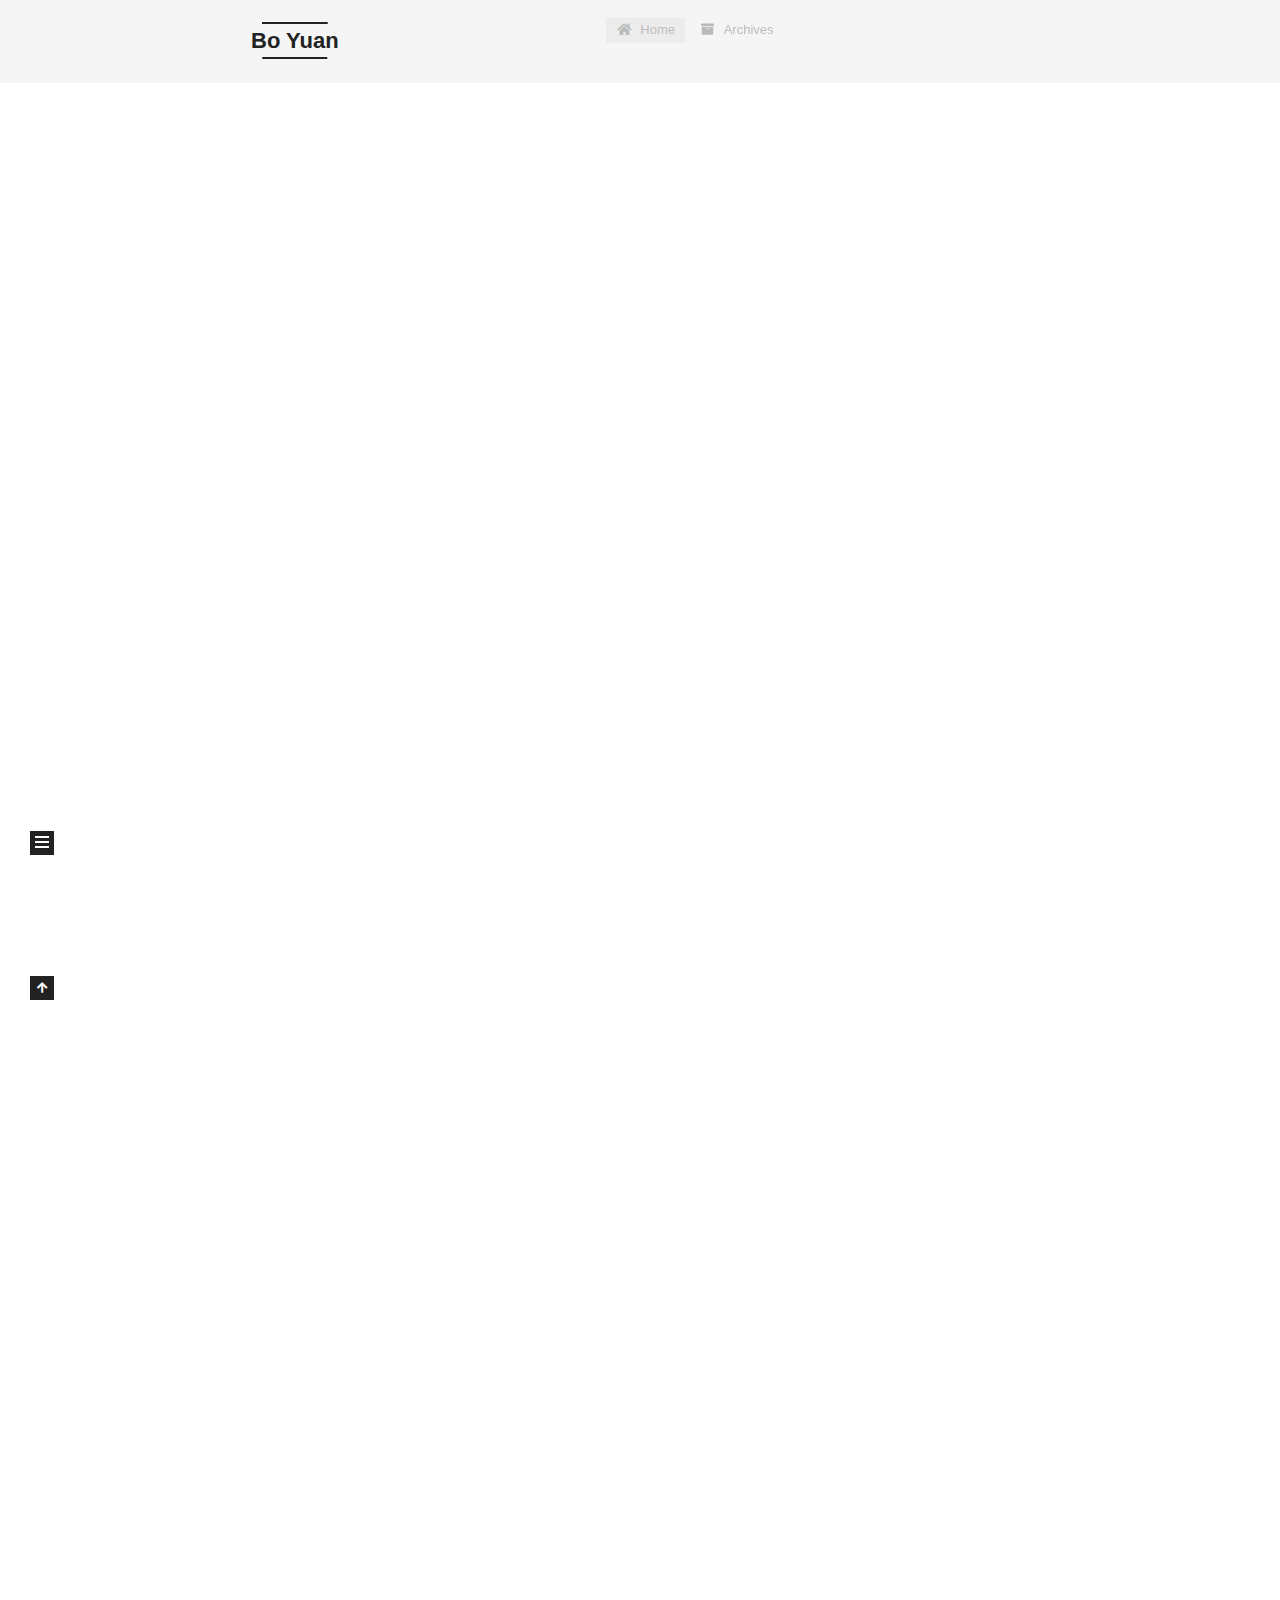
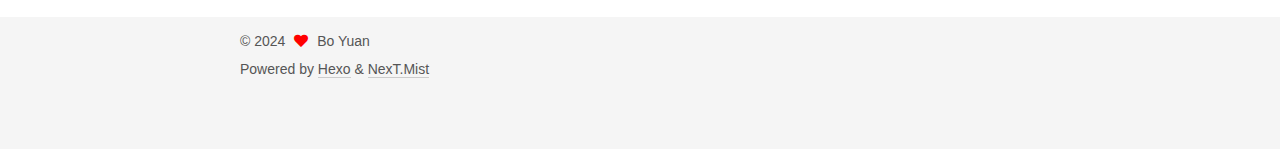
==== index.html @ 0a157ae9 "Site updated: 2024-12-12 14:33:12" ====
<!DOCTYPE html>
<html lang="en">
<head>
  <meta charset="UTF-8">
<meta name="viewport" content="width=device-width, initial-scale=1, maximum-scale=2">
<meta name="theme-color" content="#222">
<meta name="generator" content="Hexo 5.4.2">
  <link rel="apple-touch-icon" sizes="180x180" href="/images/apple-touch-icon-next.png">
  <link rel="icon" type="image/png" sizes="32x32" href="/images/favicon-32x32-next.png">
  <link rel="icon" type="image/png" sizes="16x16" href="/images/favicon-16x16-next.png">
  <link rel="mask-icon" href="/images/logo.svg" color="#222">

<link rel="stylesheet" href="/css/main.css">


<link rel="stylesheet" href="/lib/font-awesome/css/all.min.css">

<script id="hexo-configurations">
    var NexT = window.NexT || {};
    var CONFIG = {"hostname":"ybio.github.io","root":"/","scheme":"Mist","version":"7.8.0","exturl":false,"sidebar":{"position":"left","display":"post","padding":18,"offset":12,"onmobile":false},"copycode":{"enable":false,"show_result":false,"style":null},"back2top":{"enable":true,"sidebar":false,"scrollpercent":false},"bookmark":{"enable":false,"color":"#222","save":"auto"},"fancybox":false,"mediumzoom":false,"lazyload":false,"pangu":false,"comments":{"style":"tabs","active":null,"storage":true,"lazyload":false,"nav":null},"algolia":{"hits":{"per_page":10},"labels":{"input_placeholder":"Search for Posts","hits_empty":"We didn't find any results for the search: ${query}","hits_stats":"${hits} results found in ${time} ms"}},"localsearch":{"enable":false,"trigger":"auto","top_n_per_article":1,"unescape":false,"preload":false},"motion":{"enable":true,"async":false,"transition":{"post_block":"fadeIn","post_header":"slideDownIn","post_body":"slideDownIn","coll_header":"slideLeftIn","sidebar":"slideUpIn"}}};
  </script>

  <meta property="og:type" content="website">
<meta property="og:title" content="Bo Yuan">
<meta property="og:url" content="https://ybio.github.io/index.html">
<meta property="og:site_name" content="Bo Yuan">
<meta property="og:locale" content="en_US">
<meta property="article:author" content="Bo Yuan">
<meta name="twitter:card" content="summary">

<link rel="canonical" href="https://ybio.github.io/">


<script id="page-configurations">
  // https://hexo.io/docs/variables.html
  CONFIG.page = {
    sidebar: "",
    isHome : true,
    isPost : false,
    lang   : 'en'
  };
</script>

  <title>Bo Yuan</title>
  






  <noscript>
  <style>
  .use-motion .brand,
  .use-motion .menu-item,
  .sidebar-inner,
  .use-motion .post-block,
  .use-motion .pagination,
  .use-motion .comments,
  .use-motion .post-header,
  .use-motion .post-body,
  .use-motion .collection-header { opacity: initial; }

  .use-motion .site-title,
  .use-motion .site-subtitle {
    opacity: initial;
    top: initial;
  }

  .use-motion .logo-line-before i { left: initial; }
  .use-motion .logo-line-after i { right: initial; }
  </style>
</noscript>

</head>

<body itemscope itemtype="http://schema.org/WebPage">
  <div class="container use-motion">
    <div class="headband"></div>

    <header class="header" itemscope itemtype="http://schema.org/WPHeader">
      <div class="header-inner"><div class="site-brand-container">
  <div class="site-nav-toggle">
    <div class="toggle" aria-label="Toggle navigation bar">
      <span class="toggle-line toggle-line-first"></span>
      <span class="toggle-line toggle-line-middle"></span>
      <span class="toggle-line toggle-line-last"></span>
    </div>
  </div>

  <div class="site-meta">

    <a href="/" class="brand" rel="start">
      <span class="logo-line-before"><i></i></span>
      <h1 class="site-title">Bo Yuan</h1>
      <span class="logo-line-after"><i></i></span>
    </a>
  </div>

  <div class="site-nav-right">
    <div class="toggle popup-trigger">
    </div>
  </div>
</div>




<nav class="site-nav">
  <ul id="menu" class="main-menu menu">
        <li class="menu-item menu-item-home">

    <a href="/" rel="section"><i class="fa fa-home fa-fw"></i>Home</a>

  </li>
        <li class="menu-item menu-item-archives">

    <a href="/archives/" rel="section"><i class="fa fa-archive fa-fw"></i>Archives</a>

  </li>
  </ul>
</nav>




</div>
    </header>

    
  <div class="back-to-top">
    <i class="fa fa-arrow-up"></i>
    <span>0%</span>
  </div>


    <main class="main">
      <div class="main-inner">
        <div class="content-wrap">
          

          <div class="content index posts-expand">
            
      
  
  
  <article itemscope itemtype="http://schema.org/Article" class="post-block" lang="en">
    <link itemprop="mainEntityOfPage" href="https://ybio.github.io/2023/12/12/Biography/">

    <span hidden itemprop="author" itemscope itemtype="http://schema.org/Person">
      <meta itemprop="image" content="/images/avatar.gif">
      <meta itemprop="name" content="Bo Yuan">
      <meta itemprop="description" content="">
    </span>

    <span hidden itemprop="publisher" itemscope itemtype="http://schema.org/Organization">
      <meta itemprop="name" content="Bo Yuan">
    </span>
      <header class="post-header">
        <h2 class="post-title" itemprop="name headline">
          
            <a href="/2023/12/12/Biography/" class="post-title-link" itemprop="url">About me</a>
        </h2>

        <div class="post-meta">
            <span class="post-meta-item">
              <span class="post-meta-item-icon">
                <i class="far fa-calendar"></i>
              </span>
              <span class="post-meta-item-text">Posted on</span>

              <time title="Created: 2023-12-12 07:40:57" itemprop="dateCreated datePublished" datetime="2023-12-12T07:40:57+08:00">2023-12-12</time>
            </span>
              <span class="post-meta-item">
                <span class="post-meta-item-icon">
                  <i class="far fa-calendar-check"></i>
                </span>
                <span class="post-meta-item-text">Edited on</span>
                <time title="Modified: 2024-12-12 14:32:34" itemprop="dateModified" datetime="2024-12-12T14:32:34+08:00">2024-12-12</time>
              </span>

          

        </div>
      </header>

    
    
    
    <div class="post-body" itemprop="articleBody">

      
          <h2 id="Bo-Yuan-苑博"><a href="#Bo-Yuan-苑博" class="headerlink" title="Bo Yuan (苑博)"></a>Bo Yuan (苑博)</h2><!--|<img src="IE5.jpg"  height="100">| Ph.D. Student, Beihang University |
|---------|---------|
-->

<table>
<thead>
<tr>
<th>![](/images/IE5.png =102x)</th>
<th>Ph.D. Student, Beihang University</th>
</tr>
</thead>
</table>
<p>Email: <a href="mailto:&#x79;&#117;&#97;&#110;&#x62;&#111;&#98;&#x75;&#97;&#x61;&#64;&#x62;&#x75;&#x61;&#97;&#x2e;&#x65;&#x64;&#x75;&#x2e;&#99;&#110;">&#x79;&#117;&#97;&#110;&#x62;&#111;&#98;&#x75;&#97;&#x61;&#64;&#x62;&#x75;&#x61;&#97;&#x2e;&#x65;&#x64;&#x75;&#x2e;&#99;&#110;</a> <br>[<a target="_blank" rel="noopener" href="https://scholar.google.com/citations?hl=zh-CN&user=CnOQPFAAAAAJ">Google Scholar</a>]</p>
<hr>
<h2 id="Biography"><a href="#Biography" class="headerlink" title="Biography"></a>Biography</h2><p>Bo Yuan received the B.S. and M.S. degrees from Beihang University in 2019 and 2022, respectively, where he is currently pursuing the Ph.D. degree supervised by <a target="_blank" rel="noopener" href="http://www.sa.buaa.edu.cn/info/1014/4780.htm">Prof. Danpei Zhao</a>. From 2020 to 2021, he was a Research Intern at ByteDance AI-Lab. His research interests include machine learning, computer vision, life-long learning, and their application in remote sensing images. He has authored papers in refereed journals and proceedings, including IEEE Transactions on Pattern Analysis and Machine Intelligence, IEEE Transactions on Image Processing, IEEE Transactions on Geoscience and Remote Sensing, ACM MM, etc. He serves as a Student Member for the China Society of Image and Graphics.</p>
<h2 id="Recent-news"><a href="#Recent-news" class="headerlink" title="Recent news"></a>Recent news</h2><ul>
<li>[2024.10] One paper published in ACMMM 2024.</li>
<li>[2024.08] One paper published in IEEE TPAMI</li>
<li>[2024.05] One paper published in IEEE TPAMI.</li>
<li>[2024.04] Two papers published in IEEE TGRS.</li>
<li>[2023.12] One paper published in IEEE TGRS.</li>
<li>[2023.10] A survey of Continual Semantic Segmentation has been released <a target="_blank" rel="noopener" href="https://github.com/YBIO/SurveyCSS">here</a>!</li>
<li>[2023.05] One paper published in IEEE TPAMI.</li>
<li>[2022.03] One paper published in IEEE TIP.</li>
<li>[2022.01] Excellent Graduate Award (First-class), BUAA</li>
<li>[2021.11] One paper published in IEEE GRSL.</li>
</ul>
<h2 id="Publications"><a href="#Publications" class="headerlink" title="Publications"></a>Publications</h2><h3 id="2024"><a href="#2024" class="headerlink" title="2024"></a>2024</h3><blockquote>
<p><a target="_blank" rel="noopener" href="https://arxiv.org/pdf/2407.14242">Continual Panoptic Perception: Towards Multi-modal Incremental Interpretation of Remote Sensing Images</a> - ACMMM 2024.<br><strong>Bo Yuan</strong>, Danpei Zhao, Zhuoran Liu, Wentao Li, Tian Li</p>
</blockquote>
<blockquote>
<p><a target="_blank" rel="noopener" href="https://ieeexplore.ieee.org/abstract/document/10520832">Learning at a Glance: Towards Interpretable Data-limited Continual Semantic Segmentation via Semantic-Invariance Modelling</a> - IEEE Transactions on Pattern Analysis and Machine Intelligence, 2024.<br><strong>Bo Yuan</strong>, Danpei Zhao,  Zhenwei Shi</p>
</blockquote>
<blockquote>
<p><a target="_blank" rel="noopener" href="https://browse.arxiv.org/abs/2310.14277">A Survey on Continual Semantic Segmentation: Theory, Challenge, Method and Application.</a> - IEEE Transactions on Pattern Analysis and Machine Intelligence, 2024.<br><strong>Bo Yuan</strong>, Danpei Zhao<br><a target="_blank" rel="noopener" href="https://github.com/YBIO/SurveyCSS">[Project Page]</a></p>
</blockquote>
<blockquote>
<p><a target="_blank" rel="noopener" href="https://ieeexplore.ieee.org/abstract/document/10507007">Panoptic Perception: A Novel Task and Fine-grained Dataset for Universal Remote Sensing Image Interpretation</a> - IEEE Transactions on Geoscience and Remote Sensing, 2024<br>Danpei Zhao,  <strong>Bo Yuan</strong>, Ziqiang Chen, Tian Li, Zhuoran Liu, Wentao Li, and Yue Gao<br><a href="https://ybio.github.io/FineGrip/">[Project Page]</a></p>
</blockquote>
<blockquote>
<p><a target="_blank" rel="noopener" href="https://arxiv.org/pdf/2410.13384">RescueADI: Adaptive Disaster Interpretation in Remote Sensing Images with Autonomous Agents</a><br>Zhuoran Liu, Danpei Zhao, <strong>Bo Yuan</strong></p>
</blockquote>
<blockquote>
<p><a target="_blank" rel="noopener" href="https://arxiv.org/pdf/2408.01311">TopoNAS: Boosting Search Efficiency of Gradient-based NAS via Topological Simplification</a><br>Danpei Zhao, Zhuoran Liu, <strong>Bo Yuan</strong></p>
</blockquote>
<blockquote>
<p><a target="_blank" rel="noopener" href="https://ieeexplore.ieee.org/abstract/document/10496308">See, Perceive and Answer: A Unified Benchmark for High-resolution Post-disaster Evaluation in Remote Sensing Images</a> - IEEE Transactions on Geoscience and Remote Sensing, 2024<br>Danpei Zhao, Jiankai Lu, <strong>Bo Yuan</strong></p>
</blockquote>
<h3 id="2023"><a href="#2023" class="headerlink" title="2023"></a>2023</h3><blockquote>
<p><a target="_blank" rel="noopener" href="https://ieeexplore.ieee.org/document/10120962/">Inherit with Distillation and Evolve with Contrast: Exploring Class Incremental Semantic Segmentation without Exemplar Memory.</a> <br> Danpei Zhao, <strong>Bo Yuan</strong>, Zhenwei Shi. -  IEEE Transactions on Pattern Analysis and Machine Intelligence, 2023.</p>
</blockquote>
<blockquote>
<p><a target="_blank" rel="noopener" href="https://ieeexplore.ieee.org/abstract/document/10360855">PETDet: Proposal Enhancement for Two-Stage Fine-Grained Object Detection</a>  - IEEE Transactions on Geoscience and Remote Sensing, 2023<br>Wentao Li, Danpei Zhao, <strong>Bo Yuan</strong>, Yue Gao, Zhenwei Shi</p>
</blockquote>
<h3 id="2022"><a href="#2022" class="headerlink" title="2022"></a>2022</h3><blockquote>
<p><a target="_blank" rel="noopener" href="https://ieeexplore.ieee.org/abstract/document/9745831/">Birds of a Feather Flock Together: Category-Divergence Guidance for Domain Adaptive Segmentation.</a> <br><strong>Bo Yuan</strong>, Danpei Zhao, Shuai Shao, Zehuan Yuan, Changhu Wang. - IEEE Transactions on Image Processing, 2022.</p>
</blockquote>
<h3 id="2021"><a href="#2021" class="headerlink" title="2021"></a>2021</h3><blockquote>
<p><a target="_blank" rel="noopener" href="https://ieeexplore.ieee.org/abstract/document/9623453/">UGCNet: An Unsupervised Semantic Segmentation Network Embedded With Geometry Consistency for Remote-Sensing Images.</a> <br>Danpei Zhao, <strong>Bo Yuan</strong>, Yue Gao, Xinhu Qi, Zhenwei Shi - IEEE Geoscience and Remote Sensing Letters, 2021.</p>
</blockquote>
<blockquote>
<p><a target="_blank" rel="noopener" href="https://ieeexplore.ieee.org/abstract/document/9553290/">V2RNet: An unsupervised semantic segmentation algorithm for remote sensing images via cross-domain transfer learning.</a> <br>Danpei Zhao, Jiayi Li, <strong>Bo Yuan</strong>, Zhenwei Shi. - IEEE International Geoscience and Remote Sensing Symposium IGARSS, 2021.</p>
</blockquote>
<blockquote>
<p><a target="_blank" rel="noopener" href="https://ietresearch.onlinelibrary.wiley.com/doi/full/10.1049/ipr2.12108">Selective focus saliency model driven by object class‐awareness</a> <br>Danpei Zhao, <strong>Bo Yuan</strong>, Zhenwei Shi, Zhiguo Jiang. - IET Image Processing, 2021</p>
</blockquote>
<h3 id="2018"><a href="#2018" class="headerlink" title="2018"></a>2018</h3><blockquote>
<p><a target="_blank" rel="noopener" href="https://www.mdpi.com/2076-3417/8/10/2003">No-reference blurred image quality assessment by structural similarity index</a> <br>Haopeng Zhang, <strong>Bo Yuan</strong>, Bo Dong, Zhiguo Jiang. - Applied Sciences, 2018.</p>
</blockquote>
<h2 id="Links"><a href="#Links" class="headerlink" title="Links"></a>Links</h2><p>Research Collaborators:<br>[<a target="_blank" rel="noopener" href="http://www.sa.buaa.edu.cn/info/1014/4780.htm">Danpei Zhao (赵丹培)</a>] [<a target="_blank" rel="noopener" href="https://www.sshao.com/">Shuai Shao (邵帅)</a>]</p>

      
    </div>

    
    
    
      <footer class="post-footer">
        <div class="post-eof"></div>
      </footer>
  </article>
  
  
  

      
  
  
  <article itemscope itemtype="http://schema.org/Article" class="post-block" lang="en">
    <link itemprop="mainEntityOfPage" href="https://ybio.github.io/2024/06/01/blog_SurveyCSS/">

    <span hidden itemprop="author" itemscope itemtype="http://schema.org/Person">
      <meta itemprop="image" content="/images/avatar.gif">
      <meta itemprop="name" content="Bo Yuan">
      <meta itemprop="description" content="">
    </span>

    <span hidden itemprop="publisher" itemscope itemtype="http://schema.org/Organization">
      <meta itemprop="name" content="Bo Yuan">
    </span>
      <header class="post-header">
        <h2 class="post-title" itemprop="name headline">
          
            <a href="/2024/06/01/blog_SurveyCSS/" class="post-title-link" itemprop="url">Survey on Continual Semantic Segmentation</a>
        </h2>

        <div class="post-meta">
            <span class="post-meta-item">
              <span class="post-meta-item-icon">
                <i class="far fa-calendar"></i>
              </span>
              <span class="post-meta-item-text">Posted on</span>

              <time title="Created: 2024-06-01 21:22:39" itemprop="dateCreated datePublished" datetime="2024-06-01T21:22:39+08:00">2024-06-01</time>
            </span>
              <span class="post-meta-item">
                <span class="post-meta-item-icon">
                  <i class="far fa-calendar-check"></i>
                </span>
                <span class="post-meta-item-text">Edited on</span>
                <time title="Modified: 2024-12-12 14:32:58" itemprop="dateModified" datetime="2024-12-12T14:32:58+08:00">2024-12-12</time>
              </span>

          

        </div>
      </header>

    
    
    
    <div class="post-body" itemprop="articleBody">

      
          <center><b>A Survey on Continual Semantic Segmentation: 

<p> Theory, Challenge, Method and Application</b></center></p>
<center>Bo Yuan<sup>1,2</sup>, Danpei Zhao<sup>1,2</sup></center>
<center></center>
<center><sup>1</sup> AIRVIC Lab, Beihang University</center> 
<center><sup>2</sup> Tianmushan Laboratory, Hangzhou</center>

<p><a target="_blank" rel="noopener" href="https://browse.arxiv.org/abs/2310.14277">[paper]</a> | <a target="_blank" rel="noopener" href="https://github.com/YBIO/SurveyCSS">[Github]</a></p>
<hr>
<h2 id="摘要"><a href="#摘要" class="headerlink" title="摘要"></a>摘要</h2><p>持续学习，又称为增量学习或终身学习，打破传统深度学习方式在闭集上进行训练和推理的限制，使模型能够在开放数据集上进行连续自适应学习。在过去的十年中，持续学习已在多个领域得到广泛探讨和应用，尤其是在计算机视觉领域，包括分类、检测和分割等任务。而持续语义分割（CSS）由于其密集预测的特殊性质，成为了一个充满挑战、复杂且不断发展的任务。在本文中，我们对CSS进行了综述，涵盖了持续语义分割的问题定义、主要挑战、通用数据集、方法理论和应用的全面调研。根据是否需要存储部分旧数据，本文将当前的CSS模型分为data-replay和data-free两大类。本文对现有的CSS方法进行了调研、分类和比较，并在相关数据集上的定性和定量对比。</p>
<h2 id="方法分类"><a href="#方法分类" class="headerlink" title="方法分类"></a>方法分类</h2><p>根据持续语义分割的场景，我们还把CSS任务分为了四种，分别是任务增量（Task-incremental CSS）、领域增量（Domain-incremental CSS）、类别增量（Class-incremental CSS）和模态增量（Modality-incremental CSS）。这四种任务涵盖了持续语义分割多样化的应用场景和发展趋势。此外，本文还建立了一个CSS基准，其中包括代表性文献、评估结果和复制实验，仓库已经开源。<br><img src="/images/SurveyCSS/fig4.png"> </p>
<p>如下图所示，根据是否需要存储和回放旧知识，CSS可以分为基于回放的方法（Data-Replay）和不依赖旧数据的方法（Data-Free）两类。</p>
<h3 id="Data-replay方法"><a href="#Data-replay方法" class="headerlink" title="- Data-replay方法"></a>- Data-replay方法</h3><p>其中基于回放的方法又可以分为代表性数据回放（Exemplar-replay）和生成式回放（Generative-replay）两种。</p>
<ul>
<li><p><strong>代表性数据回放</strong>：这类方法通过存储部分旧类别的数据，并在增量训练的过程中和新增数据共同监督模型训练，以减少对旧类别的灾难性遗忘。根据数据回放的方式，可以分为样本回放（sample-reply）、特征回放（feature-replay）和辅助数据（Auxiliary data）的方式。其中样本回放就是直接存储原始图像；特征回放的方式通常保存类别特征原型；辅助数据则可以通过从一个易获取的渠道（例如从互联网）获取大量数据辅助模型增量训练。数据回放的原则主要包括以下几种方式：包括：1)类别平衡原则；2)损失函数值原则；3)熵原则；4)梯度原则；5)表征原则。</p>
</li>
<li><p><strong>生成式数据回放</strong>：由于实际场景中，直接存储旧类别数据会面临隐私限制和存储空间开销的问题，这类方法通过生成与旧类别一致的图像实现数据回放。代表性方法是RECALL-GAN。</p>
</li>
</ul>
<h3 id="Data-free方法"><a href="#Data-free方法" class="headerlink" title="- Data-free方法"></a>- Data-free方法</h3><p>而不依赖旧数据的方法具有更加明显的应用优势，不需要额外的存储空间开销，也无需保留特征原型，仅依靠模型本身实现增量更新。目前的方法可以分为基于自监督的方法（Self-supervised）、基于正则化的方法（Regularization-based）和基于动态结构的方法（Dynamic-architecture）。</p>
<ul>
<li><strong>基于自监督的方法</strong>：通常利用对比学习（代表方法包括SDR、UCD、IDEC等）、伪标注生成（代表方法包括ProCA、REMINDER）、基础模型驱动（代表方法包括FMWISS）等方式获取旧类别的监督信息，辅助模型训练。</li>
<li><strong>基于正则化的方法</strong>：通常采用知识蒸馏（如MiB、PLOP、IDEC）、预训练（如MicroSeg）和权重迁移（如SWT、GSC、SimCS）的方式更新模型参数。</li>
</ul>
<ul>
<li><strong>基于动态结构的方法</strong>：通过参数分割（如ACD、FairCL）、模型分解（如RCIL、DKD）和模块化网络设计实现模型的结构更新。</li>
</ul>
<h2 id="数据集"><a href="#数据集" class="headerlink" title="数据集"></a>数据集</h2><p>下表列出了持续语义分割任务常用的数据集。<br><img src="/images/SurveyCSS/tab3.png"> </p>
<h2 id="性能评估"><a href="#性能评估" class="headerlink" title="性能评估"></a>性能评估</h2><h3 id="定性对比"><a href="#定性对比" class="headerlink" title="- 定性对比"></a>- 定性对比</h3><p>下表展示了近年来CSS模型的各项特性，包括发表时间、任务属性、测试数据集、模型性能等多方面因素。<br><img src="/images/SurveyCSS/tab5.png"> </p>
<h3 id="定量对比"><a href="#定量对比" class="headerlink" title="- 定量对比"></a>- 定量对比</h3><p>下图展示了9种代表性算法的性能对比，包括学习顺序稳健性、抗遗忘能力等。<br><img src="/images/SurveyCSS/fig8.png"> </p>
<h2 id="总结"><a href="#总结" class="headerlink" title="总结"></a>总结</h2><p>持续语义分割(CSS)使模型能够在动态和开放的环境中不断学习新知识，同时保持对现有知识的保留，从而在稳定性和可塑性之间取得平衡。持续学习技术有望模仿人类的学习模式，对于构建强人工智能，扩展其应用领域，提高深度学习模型的智能化水平具有重要价值。我们希望这篇综述能够为相关领域的研究者提供一些有价值的参考。</p>
<p><br><br>© 2024 <em>Bo Yuan</em> All Rights Reserved</p>

      
    </div>

    
    
    
      <footer class="post-footer">
        <div class="post-eof"></div>
      </footer>
  </article>
  
  
  

      
  
  
  <article itemscope itemtype="http://schema.org/Article" class="post-block" lang="en">
    <link itemprop="mainEntityOfPage" href="https://ybio.github.io/2024/06/01/blog_LAG/">

    <span hidden itemprop="author" itemscope itemtype="http://schema.org/Person">
      <meta itemprop="image" content="/images/avatar.gif">
      <meta itemprop="name" content="Bo Yuan">
      <meta itemprop="description" content="">
    </span>

    <span hidden itemprop="publisher" itemscope itemtype="http://schema.org/Organization">
      <meta itemprop="name" content="Bo Yuan">
    </span>
      <header class="post-header">
        <h2 class="post-title" itemprop="name headline">
          
            <a href="/2024/06/01/blog_LAG/" class="post-title-link" itemprop="url">Brain-inspired Continual Semantic Segmentation</a>
        </h2>

        <div class="post-meta">
            <span class="post-meta-item">
              <span class="post-meta-item-icon">
                <i class="far fa-calendar"></i>
              </span>
              <span class="post-meta-item-text">Posted on</span>

              <time title="Created: 2024-06-01 08:54:50" itemprop="dateCreated datePublished" datetime="2024-06-01T08:54:50+08:00">2024-06-01</time>
            </span>
              <span class="post-meta-item">
                <span class="post-meta-item-icon">
                  <i class="far fa-calendar-check"></i>
                </span>
                <span class="post-meta-item-text">Edited on</span>
                <time title="Modified: 2024-12-12 14:33:01" itemprop="dateModified" datetime="2024-12-12T14:33:01+08:00">2024-12-12</time>
              </span>

          

        </div>
      </header>

    
    
    
    <div class="post-body" itemprop="articleBody">

      
          <h2 id="Learning-at-a-Glance-Towards-Interpretable-Data-limited-Continual-Semantic-Segmentation-via-Semantic-Invariance-Modelling-TPAMI-2024"><a href="#Learning-at-a-Glance-Towards-Interpretable-Data-limited-Continual-Semantic-Segmentation-via-Semantic-Invariance-Modelling-TPAMI-2024" class="headerlink" title="Learning at a Glance: Towards Interpretable Data-limited Continual Semantic Segmentation via Semantic-Invariance Modelling - TPAMI 2024"></a>Learning at a Glance: Towards Interpretable Data-limited Continual Semantic Segmentation via Semantic-Invariance Modelling - TPAMI 2024</h2><center>Bo Yuan, Danpei Zhao, et al.</center>
<center><b>AIRVIC Lab</b></center>
<center>Beihang University</center>

<hr>
<p><img src="/images/LAG/fig0.png"> </p>
<h2 id="摘要"><a href="#摘要" class="headerlink" title="摘要"></a>摘要</h2><p>基于增量学习范式(Incremental Learning, IL)的持续语义分割(Continual Semantic Segmentation, CSS)是发展类脑感知语义分割的重要研究方向。然而，当前的CSS方法在保存旧知识和学习新的数据存在不平衡的问题，且大部分CSS模型仍然需要大规模的带标注的数据来进行增量训练，并且缺乏可解释性。在本文中，我们提出一个新的持续语义分割模型LAG，一个有效的，稳健的，类脑的和可解释的CSS方法。LAG是一个简洁的且不依赖特定语义分割模型的CSS架构，能够在有限的增量数据条件下实现良好的增量学习效能。本文的灵感来源于类脑感知识别的模式。具体地，本文提出了一种基于语义特征解耦的语义不变建模方法，所提出的解耦方式包括两种:通道维解耦和空间维神经元相关语义一致性。本文将语义知识建模为语义不变性知识和样本相关性知识。通过语义不变知识的建模，将其作为知识原型进行回放，以缓解模型的灾难性遗忘；同时利用非对称对比学习驱动模型提高对样本相关性知识的区分能力。此外，本文还构建了一种新的有限增量数据条件以及一个新的持续语义分割设定：类别增量+领域增量。在多种通用语义分割数据集上证明了本文方法的有效性，特别是在有限增量数据条件下超过了现有的CSS模型。</p>
<h2 id="主要贡献"><a href="#主要贡献" class="headerlink" title="主要贡献"></a>主要贡献</h2><p>本文提出一种有限增量数据条件下的持续语义分割方法。该方法基于人类认知模式，将图像的高维特征分解耦为语义不变性特征和样本相关性特征，并针对性设计知识迁移方法以增强模型在持续语义分割任务上的性能。针对持续语义分割任务中面临的三大难点问题：<br>1）持续学习过程中对旧知识的灾难性遗忘；<br>2）新旧知识之间的语义混淆；<br>3）模型对于不同增量任务的泛化性差；</p>
<p>本文通过设计并构建基于解耦知识蒸馏的迁移学习方法，实现对新旧知识的兼容。并通过基于梯度加权的特征解耦对齐方法增强持续学习语义分割模型的鲁棒性和泛化性。具体地，<br>1）针对持续学习过程中的灾难性遗忘问题，提出一种基于人类认知模式的特征解耦机制，将图像的高维特征解耦为语义不变性特征和样本相关性特征，且二者满足通道维加性关系；<br>2）针对持续学习过程中新旧知识之间的语义混淆问题，提出一种解耦知识蒸馏方法，在新旧模型之间分别建立语义不变性特征和样本相关性特征的相似性约束，减少语义混淆；<br>3）针对持续学习模型在跨类别和跨模态增量条件下的泛化性差的问题，提出一种基于神经元相关性的语义一致性约束，将旧模型和新模型输出的特征进行基于欧式距离的约束，实现新旧模型之间的有效知识迁移，增强持续语义分割模型的泛化性和鲁棒性；<br>4）为了在有限增量数据条件下，提高持续增量语义分割模型对旧知识的继承能力，提出了一种基于不确定性的伪标注生成方法，为新模型的训练提供可信赖的监督信息。</p>
<ul>
<li><h3 id="流程图"><a href="#流程图" class="headerlink" title="流程图"></a>流程图</h3><img src="/images/LAG/network.png"> </li>
</ul>
<h2 id="实验结果"><a href="#实验结果" class="headerlink" title="实验结果"></a>实验结果</h2><ul>
<li><h3 id="数据集"><a href="#数据集" class="headerlink" title="数据集"></a>数据集</h3>本文采用了三种图像分割数据集：</li>
</ul>
<ol>
<li>Pascal VOC 2012：共21类（其中有一个背景类），其中训练集10582张图像，验证集1449张图像。增量学习设定包括15-5 (2 steps),15-1 (6 steps),5-3 (6 steps),10-1 (11 steps)。</li>
<li>ADE20K：共150类，其中训练集20210张图像，验证集2000张图像。增量学习设定包括100-50(2 steps),100-10(6 steps),50-50(3 steps),100-5(11 steps)。</li>
<li>ISPRS Postdam&amp;Vaihingen：6类，实验时去除了占比少且语义不清晰的背景类。Postdam原始图像大小为6000$\times$6000，训练时切割为600$\times$600的patch。增量学习设定包括4-1(2 steps),2-3(2 steps),2-2-1(3 steps),2-1(4 steps)。<br><img src="/images/LAG/datasets.png"> </li>
</ol>
<ul>
<li><h3 id="CSS-Protocols"><a href="#CSS-Protocols" class="headerlink" title="CSS Protocols"></a>CSS Protocols</h3><p>常见的CSS设定包括以下三种：<br>1） Sequential：每个步骤会出现包含旧类和新类像素的标签。<br>2） Disjoint：新的图片只包含了新类的标签，旧类放在了背景中，不包含未知类。<br>3） Overlapped：只有新类被注释，而其余的设置为背景，可能包含未知类。<br>其中Overlapped更加符合实际情况，因此本文采用Overlapped设定开展实验。</p>
</li>
<li><h3 id="定量结果"><a href="#定量结果" class="headerlink" title="定量结果"></a>定量结果</h3><ul>
<li>VOC 2012：<br><img src="/images/LAG/tab2.png"><br><img src="/images/LAG/fig5.png"><br><img src="/images/LAG/fig6.png"><br>有限增量数据条件下的模型性能验证<br><img src="/images/LAG/tab11.png"> </li>
</ul>
</li>
<li><h3 id="定性结果"><a href="#定性结果" class="headerlink" title="定性结果"></a>定性结果</h3><p><img src="/images/LAG/fig7.png"> </p>
</li>
<li><h3 id="可解释性分析"><a href="#可解释性分析" class="headerlink" title="可解释性分析"></a>可解释性分析</h3><p><img src="/images/LAG/fig10.png"> </p>
</li>
</ul>
<h2 id="总结"><a href="#总结" class="headerlink" title="总结"></a>总结</h2><p>本文提出的持续语义分割方法将人类认知机制建模到持续学习任务中，将神经元相关性约束嵌入到持续学习模型中，提出的解耦知识蒸馏方法提高了模型抗遗忘能力和缓解语义漂移的能力，在提高模型持续学习性能的同时增强模型的可解释性，能够在有限增量数据条件下实现鲁棒性更强的持续学习能力。</p>
<p><br><br>© 2024 <em>Bo Yuan</em> All Rights Reserved</p>

      
    </div>

    
    
    
      <footer class="post-footer">
        <div class="post-eof"></div>
      </footer>
  </article>
  
  
  


  



          </div>
          

<script>
  window.addEventListener('tabs:register', () => {
    let { activeClass } = CONFIG.comments;
    if (CONFIG.comments.storage) {
      activeClass = localStorage.getItem('comments_active') || activeClass;
    }
    if (activeClass) {
      let activeTab = document.querySelector(`a[href="#comment-${activeClass}"]`);
      if (activeTab) {
        activeTab.click();
      }
    }
  });
  if (CONFIG.comments.storage) {
    window.addEventListener('tabs:click', event => {
      if (!event.target.matches('.tabs-comment .tab-content .tab-pane')) return;
      let commentClass = event.target.classList[1];
      localStorage.setItem('comments_active', commentClass);
    });
  }
</script>

        </div>
          
  
  <div class="toggle sidebar-toggle">
    <span class="toggle-line toggle-line-first"></span>
    <span class="toggle-line toggle-line-middle"></span>
    <span class="toggle-line toggle-line-last"></span>
  </div>

  <aside class="sidebar">
    <div class="sidebar-inner">

      <ul class="sidebar-nav motion-element">
        <li class="sidebar-nav-toc">
          Table of Contents
        </li>
        <li class="sidebar-nav-overview">
          Overview
        </li>
      </ul>

      <!--noindex-->
      <div class="post-toc-wrap sidebar-panel">
      </div>
      <!--/noindex-->

      <div class="site-overview-wrap sidebar-panel">
        <div class="site-author motion-element" itemprop="author" itemscope itemtype="http://schema.org/Person">
  <p class="site-author-name" itemprop="name">Bo Yuan</p>
  <div class="site-description" itemprop="description"></div>
</div>
<div class="site-state-wrap motion-element">
  <nav class="site-state">
      <div class="site-state-item site-state-posts">
          <a href="/archives/">
        
          <span class="site-state-item-count">3</span>
          <span class="site-state-item-name">posts</span>
        </a>
      </div>
  </nav>
</div>



      </div>

    </div>
  </aside>
  <div id="sidebar-dimmer"></div>


      </div>
    </main>

    <footer class="footer">
      <div class="footer-inner">
        

        

<div class="copyright">
  
  &copy; 
  <span itemprop="copyrightYear">2024</span>
  <span class="with-love">
    <i class="fa fa-heart"></i>
  </span>
  <span class="author" itemprop="copyrightHolder">Bo Yuan</span>
</div>
  <div class="powered-by">Powered by <a href="https://hexo.io/" class="theme-link" rel="noopener" target="_blank">Hexo</a> & <a href="https://mist.theme-next.org/" class="theme-link" rel="noopener" target="_blank">NexT.Mist</a>
  </div>
  <div id="site-runtime">
  <span class="post-meta-item-icon">
    <i class="fa fa-clock-o"></i>
  </span>
  <span id="runtime"></span>
</div>
​
<script language="javascript">
  function isPC() {
    var userAgentInfo = navigator.userAgent;
    var agents = ["Android", "iPhone", "SymbianOS", "Windows Phone", "iPad", "iPod"];
    for (var i = 0; i < agents.length; i++) {
      if (userAgentInfo.indexOf(agents[i]) > 0) {
        return false;
      }
    }
    return true;
  }
​
  function siteTime(openOnPC, start) {
    window.setTimeout("siteTime(openOnPC, start)", 1000);
    var seconds = 1000;
    var minutes = seconds * 60;
    var hours = minutes * 60;
    var days = hours * 24;
    var years = days * 365;
​
      start = new Date("2022-10-18 12:00:00 +0800");
    var now = new Date();
    var year = now.getFullYear();
    var month = now.getMonth() + 1;
    var date = now.getDate();
    var hour = now.getHours();
    var minute = now.getMinutes();
    var second = now.getSeconds();
    var diff = now - start;
​
    var diffYears = Math.floor(diff / years);
    var diffDays = Math.floor((diff / days) - diffYears * 365);
    var diffHours = Math.floor((diff - (diffYears * 365 + diffDays) * days) / hours);
    var diffMinutes = Math.floor((diff - (diffYears * 365 + diffDays) * days - diffHours * hours) / minutes);
    var diffSeconds = Math.floor((diff - (diffYears * 365 + diffDays) * days - diffHours * hours - diffMinutes * minutes) / seconds);
​
    if (openOnPC) {
        if (diffYears == 0){
            document.getElementById("runtime").innerHTML = "本站已安全运行: " + diffDays + " 天 " + diffHours + " 小时 " + diffMinutes + " 分钟 " + diffSeconds + " 秒";
        }else{
            document.getElementById("runtime").innerHTML = "本站已安全运行: " + diffYears + " 年 " + diffDays + " 天 " + diffHours + " 小时 " + diffMinutes + " 分钟 " + diffSeconds + " 秒";
        }
    } else {
        if (y == 0){
            document.getElementById("runtime").innerHTML = "本站已安全运行: " + diffDays + "天 " + diffHours + "小时 " + diffMinutes + "分钟 " + diffSeconds + "秒";
        }else{
            document.getElementById("runtime").innerHTML = "本站已安全运行: " + diffYears + "年 " + diffDays + "天 " + diffHours + "小时 " + diffMinutes + "分钟 " + diffSeconds + "秒";
        }
      
    }
  }
​
  var showOnMobile = false;
  var openOnPC = isPC();
  var start = new Date();
  siteTime(openOnPC, start);
​
  if (!openOnPC && !showOnMobile) {
    document.getElementById('site-runtime').style.display = 'none';
  }
</script>
        








      </div>
    </footer>
  </div>

  
  <script src="/lib/anime.min.js"></script>
  <script src="/lib/velocity/velocity.min.js"></script>
  <script src="/lib/velocity/velocity.ui.min.js"></script>

<script src="/js/utils.js"></script>

<script src="/js/motion.js"></script>


<script src="/js/schemes/muse.js"></script>


<script src="/js/next-boot.js"></script>




  















  

  

</body>
</html>
---- css/main.css ----
:root {
  --body-bg-color: #fff;
  --content-bg-color: #f5f5f5;
  --card-bg-color: #f5f5f5;
  --text-color: #555;
  --blockquote-color: #666;
  --link-color: #555;
  --link-hover-color: #222;
  --brand-color: #222;
  --brand-hover-color: #222;
  --table-row-odd-bg-color: #f9f9f9;
  --table-row-hover-bg-color: #f5f5f5;
  --menu-item-bg-color: #ddd;
  --btn-default-bg: transparent;
  --btn-default-color: var(--link-color);
  --btn-default-border-color: var(--link-color);
  --btn-default-hover-bg: transparent;
  --btn-default-hover-color: var(--link-hover-color);
  --btn-default-hover-border-color: var(--link-hover-color);
}
html {
  line-height: 1.15; /* 1 */
  -webkit-text-size-adjust: 100%; /* 2 */
}
body {
  margin: 0;
}
main {
  display: block;
}
h1 {
  font-size: 2em;
  margin: 0.67em 0;
}
hr {
  box-sizing: content-box; /* 1 */
  height: 0; /* 1 */
  overflow: visible; /* 2 */
}
pre {
  font-family: monospace, monospace; /* 1 */
  font-size: 1em; /* 2 */
}
a {
  background: transparent;
}
abbr[title] {
  border-bottom: none; /* 1 */
  text-decoration: underline; /* 2 */
  text-decoration: underline dotted; /* 2 */
}
b,
strong {
  font-weight: bolder;
}
code,
kbd,
samp {
  font-family: monospace, monospace; /* 1 */
  font-size: 1em; /* 2 */
}
small {
  font-size: 80%;
}
sub,
sup {
  font-size: 75%;
  line-height: 0;
  position: relative;
  vertical-align: baseline;
}
sub {
  bottom: -0.25em;
}
sup {
  top: -0.5em;
}
img {
  border-style: none;
}
button,
input,
optgroup,
select,
textarea {
  font-family: inherit; /* 1 */
  font-size: 100%; /* 1 */
  line-height: 1.15; /* 1 */
  margin: 0; /* 2 */
}
button,
input {
/* 1 */
  overflow: visible;
}
button,
select {
/* 1 */
  text-transform: none;
}
button,
[type='button'],
[type='reset'],
[type='submit'] {
  -webkit-appearance: button;
}
button::-moz-focus-inner,
[type='button']::-moz-focus-inner,
[type='reset']::-moz-focus-inner,
[type='submit']::-moz-focus-inner {
  border-style: none;
  padding: 0;
}
button:-moz-focusring,
[type='button']:-moz-focusring,
[type='reset']:-moz-focusring,
[type='submit']:-moz-focusring {
  outline: 1px dotted ButtonText;
}
fieldset {
  padding: 0.35em 0.75em 0.625em;
}
legend {
  box-sizing: border-box; /* 1 */
  color: inherit; /* 2 */
  display: table; /* 1 */
  max-width: 100%; /* 1 */
  padding: 0; /* 3 */
  white-space: normal; /* 1 */
}
progress {
  vertical-align: baseline;
}
textarea {
  overflow: auto;
}
[type='checkbox'],
[type='radio'] {
  box-sizing: border-box; /* 1 */
  padding: 0; /* 2 */
}
[type='number']::-webkit-inner-spin-button,
[type='number']::-webkit-outer-spin-button {
  height: auto;
}
[type='search'] {
  outline-offset: -2px; /* 2 */
  -webkit-appearance: textfield; /* 1 */
}
[type='search']::-webkit-search-decoration {
  -webkit-appearance: none;
}
::-webkit-file-upload-button {
  font: inherit; /* 2 */
  -webkit-appearance: button; /* 1 */
}
details {
  display: block;
}
summary {
  display: list-item;
}
template {
  display: none;
}
[hidden] {
  display: none;
}
::selection {
  background: #262a30;
  color: #eee;
}
html,
body {
  height: 100%;
}
body {
  background: var(--body-bg-color);
  color: var(--text-color);
  font-family: 'Lato', "PingFang SC", "Microsoft YaHei", sans-serif;
  font-size: 1em;
  line-height: 2;
}
@media (max-width: 991px) {
  body {
    padding-left: 0 !important;
    padding-right: 0 !important;
  }
}
h1,
h2,
h3,
h4,
h5,
h6 {
  font-family: 'Lato', "PingFang SC", "Microsoft YaHei", sans-serif;
  font-weight: bold;
  line-height: 1.5;
  margin: 20px 0 15px;
}
h1 {
  font-size: 1.5em;
}
h2 {
  font-size: 1.375em;
}
h3 {
  font-size: 1.25em;
}
h4 {
  font-size: 1.125em;
}
h5 {
  font-size: 1em;
}
h6 {
  font-size: 0.875em;
}
p {
  margin: 0 0 20px 0;
}
a,
span.exturl {
  border-bottom: 1px solid #ccc;
  color: var(--link-color);
  outline: 0;
  text-decoration: none;
  overflow-wrap: break-word;
  word-wrap: break-word;
  cursor: pointer;
}
a:hover,
span.exturl:hover {
  border-bottom-color: var(--link-hover-color);
  color: var(--link-hover-color);
}
iframe,
img,
video {
  display: block;
  margin-left: auto;
  margin-right: auto;
  max-width: 100%;
}
hr {
  background-image: repeating-linear-gradient(-45deg, #ddd, #ddd 4px, transparent 4px, transparent 8px);
  border: 0;
  height: 3px;
  margin: 40px 0;
}
blockquote {
  border-left: 4px solid #ddd;
  color: var(--blockquote-color);
  margin: 0;
  padding: 0 15px;
}
blockquote cite::before {
  content: '-';
  padding: 0 5px;
}
dt {
  font-weight: bold;
}
dd {
  margin: 0;
  padding: 0;
}
kbd {
  background-color: #f5f5f5;
  background-image: linear-gradient(#eee, #fff, #eee);
  border: 1px solid #ccc;
  border-radius: 0.2em;
  box-shadow: 0.1em 0.1em 0.2em rgba(0,0,0,0.1);
  color: #555;
  font-family: inherit;
  padding: 0.1em 0.3em;
  white-space: nowrap;
}
.table-container {
  overflow: auto;
}
table {
  border-collapse: collapse;
  border-spacing: 0;
  font-size: 0.875em;
  margin: 0 0 20px 0;
  width: 100%;
}
tbody tr:nth-of-type(odd) {
  background: var(--table-row-odd-bg-color);
}
tbody tr:hover {
  background: var(--table-row-hover-bg-color);
}
caption,
th,
td {
  font-weight: normal;
  padding: 8px;
  vertical-align: middle;
}
th,
td {
  border: 1px solid #ddd;
  border-bottom: 3px solid #ddd;
}
th {
  font-weight: 700;
  padding-bottom: 10px;
}
td {
  border-bottom-width: 1px;
}
.btn {
  background: var(--btn-default-bg);
  border: 2px solid var(--btn-default-border-color);
  border-radius: 0;
  color: var(--btn-default-color);
  display: inline-block;
  font-size: 0.875em;
  line-height: 2;
  padding: 0 20px;
  text-decoration: none;
  transition-property: background-color;
  transition-delay: 0s;
  transition-duration: 0.2s;
  transition-timing-function: ease-in-out;
}
.btn:hover {
  background: var(--btn-default-hover-bg);
  border-color: var(--btn-default-hover-border-color);
  color: var(--btn-default-hover-color);
}
.btn + .btn {
  margin: 0 0 8px 8px;
}
.btn .fa-fw {
  text-align: left;
  width: 1.285714285714286em;
}
.toggle {
  line-height: 0;
}
.toggle .toggle-line {
  background: #fff;
  display: inline-block;
  height: 2px;
  left: 0;
  position: relative;
  top: 0;
  transition: all 0.4s;
  vertical-align: top;
  width: 100%;
}
.toggle .toggle-line:not(:first-child) {
  margin-top: 3px;
}
.toggle.toggle-arrow .toggle-line-first {
  left: 50%;
  top: 2px;
  transform: rotate(45deg);
  width: 50%;
}
.toggle.toggle-arrow .toggle-line-middle {
  left: 2px;
  width: 90%;
}
.toggle.toggle-arrow .toggle-line-last {
  left: 50%;
  top: -2px;
  transform: rotate(-45deg);
  width: 50%;
}
.toggle.toggle-close .toggle-line-first {
  transform: rotate(-45deg);
  top: 5px;
}
.toggle.toggle-close .toggle-line-middle {
  opacity: 0;
}
.toggle.toggle-close .toggle-line-last {
  transform: rotate(45deg);
  top: -5px;
}
.highlight,
pre {
  background: #f7f7f7;
  color: #4d4d4c;
  line-height: 1.6;
  margin: 0 auto 20px;
}
pre,
code {
  font-family: consolas, Menlo, monospace, "PingFang SC", "Microsoft YaHei";
}
code {
  background: #eee;
  border-radius: 3px;
  color: #555;
  padding: 2px 4px;
  overflow-wrap: break-word;
  word-wrap: break-word;
}
.highlight *::selection {
  background: #d6d6d6;
}
.highlight pre {
  border: 0;
  margin: 0;
  padding: 10px 0;
}
.highlight table {
  border: 0;
  margin: 0;
  width: auto;
}
.highlight td {
  border: 0;
  padding: 0;
}
.highlight figcaption {
  background: #eff2f3;
  color: #4d4d4c;
  display: flex;
  font-size: 0.875em;
  justify-content: space-between;
  line-height: 1.2;
  padding: 0.5em;
}
.highlight figcaption a {
  color: #4d4d4c;
}
.highlight figcaption a:hover {
  border-bottom-color: #4d4d4c;
}
.highlight .gutter {
  -moz-user-select: none;
  -ms-user-select: none;
  -webkit-user-select: none;
  user-select: none;
}
.highlight .gutter pre {
  background: #eff2f3;
  color: #869194;
  padding-left: 10px;
  padding-right: 10px;
  text-align: right;
}
.highlight .code pre {
  background: #f7f7f7;
  padding-left: 10px;
  width: 100%;
}
.gist table {
  width: auto;
}
.gist table td {
  border: 0;
}
pre {
  overflow: auto;
  padding: 10px;
}
pre code {
  background: none;
  color: #4d4d4c;
  font-size: 0.875em;
  padding: 0;
  text-shadow: none;
}
pre .deletion {
  background: #fdd;
}
pre .addition {
  background: #dfd;
}
pre .meta {
  color: #eab700;
  -moz-user-select: none;
  -ms-user-select: none;
  -webkit-user-select: none;
  user-select: none;
}
pre .comment {
  color: #8e908c;
}
pre .variable,
pre .attribute,
pre .tag,
pre .name,
pre .regexp,
pre .ruby .constant,
pre .xml .tag .title,
pre .xml .pi,
pre .xml .doctype,
pre .html .doctype,
pre .css .id,
pre .css .class,
pre .css .pseudo {
  color: #c82829;
}
pre .number,
pre .preprocessor,
pre .built_in,
pre .builtin-name,
pre .literal,
pre .params,
pre .constant,
pre .command {
  color: #f5871f;
}
pre .ruby .class .title,
pre .css .rules .attribute,
pre .string,
pre .symbol,
pre .value,
pre .inheritance,
pre .header,
pre .ruby .symbol,
pre .xml .cdata,
pre .special,
pre .formula {
  color: #718c00;
}
pre .title,
pre .css .hexcolor {
  color: #3e999f;
}
pre .function,
pre .python .decorator,
pre .python .title,
pre .ruby .function .title,
pre .ruby .title .keyword,
pre .perl .sub,
pre .javascript .title,
pre .coffeescript .title {
  color: #4271ae;
}
pre .keyword,
pre .javascript .function {
  color: #8959a8;
}
.blockquote-center {
  border-left: none;
  margin: 40px 0;
  padding: 0;
  position: relative;
  text-align: center;
}
.blockquote-center .fa {
  display: block;
  opacity: 0.6;
  position: absolute;
  width: 100%;
}
.blockquote-center .fa-quote-left {
  border-top: 1px solid #ccc;
  text-align: left;
  top: -20px;
}
.blockquote-center .fa-quote-right {
  border-bottom: 1px solid #ccc;
  text-align: right;
  bottom: -20px;
}
.blockquote-center p,
.blockquote-center div {
  text-align: center;
}
.post-body .group-picture img {
  margin: 0 auto;
  padding: 0 3px;
}
.group-picture-row {
  margin-bottom: 6px;
  overflow: hidden;
}
.group-picture-column {
  float: left;
  margin-bottom: 10px;
}
.post-body .label {
  color: #555;
  display: inline;
  padding: 0 2px;
}
.post-body .label.default {
  background: #f0f0f0;
}
.post-body .label.primary {
  background: #efe6f7;
}
.post-body .label.info {
  background: #e5f2f8;
}
.post-body .label.success {
  background: #e7f4e9;
}
.post-body .label.warning {
  background: #fcf6e1;
}
.post-body .label.danger {
  background: #fae8eb;
}
.post-body .tabs {
  margin-bottom: 20px;
}
.post-body .tabs,
.tabs-comment {
  display: block;
  padding-top: 10px;
  position: relative;
}
.post-body .tabs ul.nav-tabs,
.tabs-comment ul.nav-tabs {
  display: flex;
  flex-wrap: wrap;
  margin: 0;
  margin-bottom: -1px;
  padding: 0;
}
@media (max-width: 413px) {
  .post-body .tabs ul.nav-tabs,
  .tabs-comment ul.nav-tabs {
    display: block;
    margin-bottom: 5px;
  }
}
.post-body .tabs ul.nav-tabs li.tab,
.tabs-comment ul.nav-tabs li.tab {
  border-bottom: 1px solid #ddd;
  border-left: 1px solid transparent;
  border-right: 1px solid transparent;
  border-top: 3px solid transparent;
  flex-grow: 1;
  list-style-type: none;
  border-radius: 0 0 0 0;
}
@media (max-width: 413px) {
  .post-body .tabs ul.nav-tabs li.tab,
  .tabs-comment ul.nav-tabs li.tab {
    border-bottom: 1px solid transparent;
    border-left: 3px solid transparent;
    border-right: 1px solid transparent;
    border-top: 1px solid transparent;
  }
}
@media (max-width: 413px) {
  .post-body .tabs ul.nav-tabs li.tab,
  .tabs-comment ul.nav-tabs li.tab {
    border-radius: 0;
  }
}
.post-body .tabs ul.nav-tabs li.tab a,
.tabs-comment ul.nav-tabs li.tab a {
  border-bottom: initial;
  display: block;
  line-height: 1.8;
  outline: 0;
  padding: 0.25em 0.75em;
  text-align: center;
  transition-delay: 0s;
  transition-duration: 0.2s;
  transition-timing-function: ease-out;
}
.post-body .tabs ul.nav-tabs li.tab a i,
.tabs-comment ul.nav-tabs li.tab a i {
  width: 1.285714285714286em;
}
.post-body .tabs ul.nav-tabs li.tab.active,
.tabs-comment ul.nav-tabs li.tab.active {
  border-bottom: 1px solid transparent;
  border-left: 1px solid #ddd;
  border-right: 1px solid #ddd;
  border-top: 3px solid #fc6423;
}
@media (max-width: 413px) {
  .post-body .tabs ul.nav-tabs li.tab.active,
  .tabs-comment ul.nav-tabs li.tab.active {
    border-bottom: 1px solid #ddd;
    border-left: 3px solid #fc6423;
    border-right: 1px solid #ddd;
    border-top: 1px solid #ddd;
  }
}
.post-body .tabs ul.nav-tabs li.tab.active a,
.tabs-comment ul.nav-tabs li.tab.active a {
  color: var(--link-color);
  cursor: default;
}
.post-body .tabs .tab-content .tab-pane,
.tabs-comment .tab-content .tab-pane {
  border: 1px solid #ddd;
  border-top: 0;
  padding: 20px 20px 0 20px;
  border-radius: 0;
}
.post-body .tabs .tab-content .tab-pane:not(.active),
.tabs-comment .tab-content .tab-pane:not(.active) {
  display: none;
}
.post-body .tabs .tab-content .tab-pane.active,
.tabs-comment .tab-content .tab-pane.active {
  display: block;
}
.post-body .tabs .tab-content .tab-pane.active:nth-of-type(1),
.tabs-comment .tab-content .tab-pane.active:nth-of-type(1) {
  border-radius: 0 0 0 0;
}
@media (max-width: 413px) {
  .post-body .tabs .tab-content .tab-pane.active:nth-of-type(1),
  .tabs-comment .tab-content .tab-pane.active:nth-of-type(1) {
    border-radius: 0;
  }
}
.post-body .note {
  border-radius: 3px;
  margin-bottom: 20px;
  padding: 1em;
  position: relative;
  border: 1px solid #eee;
  border-left-width: 5px;
}
.post-body .note h2,
.post-body .note h3,
.post-body .note h4,
.post-body .note h5,
.post-body .note h6 {
  margin-top: 0;
  border-bottom: initial;
  margin-bottom: 0;
  padding-top: 0;
}
.post-body .note p:first-child,
.post-body .note ul:first-child,
.post-body .note ol:first-child,
.post-body .note table:first-child,
.post-body .note pre:first-child,
.post-body .note blockquote:first-child,
.post-body .note img:first-child {
  margin-top: 0;
}
.post-body .note p:last-child,
.post-body .note ul:last-child,
.post-body .note ol:last-child,
.post-body .note table:last-child,
.post-body .note pre:last-child,
.post-body .note blockquote:last-child,
.post-body .note img:last-child {
  margin-bottom: 0;
}
.post-body .note.default {
  border-left-color: #777;
}
.post-body .note.default h2,
.post-body .note.default h3,
.post-body .note.default h4,
.post-body .note.default h5,
.post-body .note.default h6 {
  color: #777;
}
.post-body .note.primary {
  border-left-color: #6f42c1;
}
.post-body .note.primary h2,
.post-body .note.primary h3,
.post-body .note.primary h4,
.post-body .note.primary h5,
.post-body .note.primary h6 {
  color: #6f42c1;
}
.post-body .note.info {
  border-left-color: #428bca;
}
.post-body .note.info h2,
.post-body .note.info h3,
.post-body .note.info h4,
.post-body .note.info h5,
.post-body .note.info h6 {
  color: #428bca;
}
.post-body .note.success {
  border-left-color: #5cb85c;
}
.post-body .note.success h2,
.post-body .note.success h3,
.post-body .note.success h4,
.post-body .note.success h5,
.post-body .note.success h6 {
  color: #5cb85c;
}
.post-body .note.warning {
  border-left-color: #f0ad4e;
}
.post-body .note.warning h2,
.post-body .note.warning h3,
.post-body .note.warning h4,
.post-body .note.warning h5,
.post-body .note.warning h6 {
  color: #f0ad4e;
}
.post-body .note.danger {
  border-left-color: #d9534f;
}
.post-body .note.danger h2,
.post-body .note.danger h3,
.post-body .note.danger h4,
.post-body .note.danger h5,
.post-body .note.danger h6 {
  color: #d9534f;
}
.pagination .prev,
.pagination .next,
.pagination .page-number,
.pagination .space {
  display: inline-block;
  margin: 0 10px;
  padding: 0 11px;
  position: relative;
  top: -1px;
}
@media (max-width: 767px) {
  .pagination .prev,
  .pagination .next,
  .pagination .page-number,
  .pagination .space {
    margin: 0 5px;
  }
}
.pagination {
  border-top: 1px solid #eee;
  margin: 120px 0 0;
  text-align: center;
}
.pagination .prev,
.pagination .next,
.pagination .page-number {
  border-bottom: 0;
  border-top: 1px solid #eee;
  transition-property: border-color;
  transition-delay: 0s;
  transition-duration: 0.2s;
  transition-timing-function: ease-in-out;
}
.pagination .prev:hover,
.pagination .next:hover,
.pagination .page-number:hover {
  border-top-color: #222;
}
.pagination .space {
  margin: 0;
  padding: 0;
}
.pagination .prev {
  margin-left: 0;
}
.pagination .next {
  margin-right: 0;
}
.pagination .page-number.current {
  background: #ccc;
  border-top-color: #ccc;
  color: #fff;
}
@media (max-width: 767px) {
  .pagination {
    border-top: none;
  }
  .pagination .prev,
  .pagination .next,
  .pagination .page-number {
    border-bottom: 1px solid #eee;
    border-top: 0;
    margin-bottom: 10px;
    padding: 0 10px;
  }
  .pagination .prev:hover,
  .pagination .next:hover,
  .pagination .page-number:hover {
    border-bottom-color: #222;
  }
}
.comments {
  margin-top: 60px;
  overflow: hidden;
}
.comment-button-group {
  display: flex;
  flex-wrap: wrap-reverse;
  justify-content: center;
  margin: 1em 0;
}
.comment-button-group .comment-button {
  margin: 0.1em 0.2em;
}
.comment-button-group .comment-button.active {
  background: var(--btn-default-hover-bg);
  border-color: var(--btn-default-hover-border-color);
  color: var(--btn-default-hover-color);
}
.comment-position {
  display: none;
}
.comment-position.active {
  display: block;
}
.tabs-comment {
  background: var(--content-bg-color);
  margin-top: 4em;
  padding-top: 0;
}
.tabs-comment .comments {
  border: 0;
  box-shadow: none;
  margin-top: 0;
  padding-top: 0;
}
.container {
  min-height: 100%;
  position: relative;
}
.main-inner {
  margin: 0 auto;
  width: 700px;
}
@media (min-width: 1200px) {
  .main-inner {
    width: 800px;
  }
}
@media (min-width: 1600px) {
  .main-inner {
    width: 900px;
  }
}
@media (max-width: 767px) {
  .content-wrap {
    padding: 0 20px;
  }
}
.header {
  background: transparent;
}
.header-inner {
  margin: 0 auto;
  width: 700px;
}
@media (min-width: 1200px) {
  .header-inner {
    width: 800px;
  }
}
@media (min-width: 1600px) {
  .header-inner {
    width: 900px;
  }
}
.site-brand-container {
  display: flex;
  flex-shrink: 0;
  padding: 0 10px;
}
.headband {
  background: #222;
  height: 3px;
}
.site-meta {
  flex-grow: 1;
  text-align: left;
}
@media (max-width: 767px) {
  .site-meta {
    text-align: center;
  }
}
.brand {
  border-bottom: none;
  color: var(--brand-color);
  display: inline-block;
  line-height: 1.375em;
  padding: 0 40px;
  position: relative;
}
.brand:hover {
  color: var(--brand-hover-color);
}
.site-title {
  font-family: 'Lato', "PingFang SC", "Microsoft YaHei", sans-serif;
  font-size: 1.375em;
  font-weight: normal;
  margin: 0;
}
.site-subtitle {
  color: #999;
  font-size: 0.8125em;
  margin: 10px 0;
}
.use-motion .brand {
  opacity: 0;
}
.use-motion .site-title,
.use-motion .site-subtitle,
.use-motion .custom-logo-image {
  opacity: 0;
  position: relative;
  top: -10px;
}
.site-nav-toggle,
.site-nav-right {
  display: none;
}
@media (max-width: 767px) {
  .site-nav-toggle,
  .site-nav-right {
    display: flex;
    flex-direction: column;
    justify-content: center;
  }
}
.site-nav-toggle .toggle,
.site-nav-right .toggle {
  color: var(--text-color);
  padding: 10px;
  width: 22px;
}
.site-nav-toggle .toggle .toggle-line,
.site-nav-right .toggle .toggle-line {
  background: var(--text-color);
  border-radius: 1px;
}
.site-nav {
  display: block;
}
@media (max-width: 767px) {
  .site-nav {
    clear: both;
    display: none;
  }
}
.site-nav.site-nav-on {
  display: block;
}
.menu {
  margin-top: 20px;
  padding-left: 0;
  text-align: center;
}
.menu-item {
  display: inline-block;
  list-style: none;
  margin: 0 10px;
}
@media (max-width: 767px) {
  .menu-item {
    display: block;
    margin-top: 10px;
  }
  .menu-item.menu-item-search {
    display: none;
  }
}
.menu-item a,
.menu-item span.exturl {
  border-bottom: 0;
  display: block;
  font-size: 0.8125em;
  transition-property: border-color;
  transition-delay: 0s;
  transition-duration: 0.2s;
  transition-timing-function: ease-in-out;
}
@media (hover: none) {
  .menu-item a:hover,
  .menu-item span.exturl:hover {
    border-bottom-color: transparent !important;
  }
}
.menu-item .fa,
.menu-item .fab,
.menu-item .far,
.menu-item .fas {
  margin-right: 8px;
}
.menu-item .badge {
  display: inline-block;
  font-weight: bold;
  line-height: 1;
  margin-left: 0.35em;
  margin-top: 0.35em;
  text-align: center;
  white-space: nowrap;
}
@media (max-width: 767px) {
  .menu-item .badge {
    float: right;
    margin-left: 0;
  }
}
.menu-item-active a,
.menu .menu-item a:hover,
.menu .menu-item span.exturl:hover {
  background: var(--menu-item-bg-color);
}
.use-motion .menu-item {
  opacity: 0;
}
.sidebar {
  background: #222;
  bottom: 0;
  box-shadow: inset 0 2px 6px #000;
  position: fixed;
  top: 0;
}
@media (max-width: 991px) {
  .sidebar {
    display: none;
  }
}
.sidebar-inner {
  color: #999;
  padding: 18px 10px;
  text-align: center;
}
.cc-license {
  margin-top: 10px;
  text-align: center;
}
.cc-license .cc-opacity {
  border-bottom: none;
  opacity: 0.7;
}
.cc-license .cc-opacity:hover {
  opacity: 0.9;
}
.cc-license img {
  display: inline-block;
}
.site-author-image {
  border: 2px solid #333;
  display: block;
  margin: 0 auto;
  max-width: 96px;
  padding: 2px;
}
.site-author-name {
  color: #f5f5f5;
  font-weight: normal;
  margin: 5px 0 0;
  text-align: center;
}
.site-description {
  color: #999;
  font-size: 1em;
  margin-top: 5px;
  text-align: center;
}
.links-of-author {
  margin-top: 15px;
}
.links-of-author a,
.links-of-author span.exturl {
  border-bottom-color: #555;
  display: inline-block;
  font-size: 0.8125em;
  margin-bottom: 10px;
  margin-right: 10px;
  vertical-align: middle;
}
.links-of-author a::before,
.links-of-author span.exturl::before {
  background: #cbb5ff;
  border-radius: 50%;
  content: ' ';
  display: inline-block;
  height: 4px;
  margin-right: 3px;
  vertical-align: middle;
  width: 4px;
}
.sidebar-button {
  margin-top: 15px;
}
.sidebar-button a {
  border: 1px solid #fc6423;
  border-radius: 4px;
  color: #fc6423;
  display: inline-block;
  padding: 0 15px;
}
.sidebar-button a .fa,
.sidebar-button a .fab,
.sidebar-button a .far,
.sidebar-button a .fas {
  margin-right: 5px;
}
.sidebar-button a:hover {
  background: #fc6423;
  border: 1px solid #fc6423;
  color: #fff;
}
.sidebar-button a:hover .fa,
.sidebar-button a:hover .fab,
.sidebar-button a:hover .far,
.sidebar-button a:hover .fas {
  color: #fff;
}
.links-of-blogroll {
  font-size: 0.8125em;
  margin-top: 10px;
}
.links-of-blogroll-title {
  font-size: 0.875em;
  font-weight: 600;
  margin-top: 0;
}
.links-of-blogroll-list {
  list-style: none;
  margin: 0;
  padding: 0;
}
#sidebar-dimmer {
  display: none;
}
@media (max-width: 767px) {
  #sidebar-dimmer {
    background: #000;
    display: block;
    height: 100%;
    left: 100%;
    opacity: 0;
    position: fixed;
    top: 0;
    width: 100%;
    z-index: 1100;
  }
  .sidebar-active + #sidebar-dimmer {
    opacity: 0.7;
    transform: translateX(-100%);
    transition: opacity 0.5s;
  }
}
.sidebar-nav {
  margin: 0;
  padding-bottom: 20px;
  padding-left: 0;
}
.sidebar-nav li {
  border-bottom: 1px solid transparent;
  color: #666;
  cursor: pointer;
  display: inline-block;
  font-size: 0.875em;
}
.sidebar-nav li.sidebar-nav-overview {
  margin-left: 10px;
}
.sidebar-nav li:hover {
  color: #f5f5f5;
}
.sidebar-nav .sidebar-nav-active {
  border-bottom-color: #87daff;
  color: #87daff;
}
.sidebar-nav .sidebar-nav-active:hover {
  color: #87daff;
}
.sidebar-panel {
  display: none;
  overflow-x: hidden;
  overflow-y: auto;
}
.sidebar-panel-active {
  display: block;
}
.sidebar-toggle {
  background: #222;
  bottom: 45px;
  cursor: pointer;
  height: 14px;
  left: 30px;
  padding: 5px;
  position: fixed;
  width: 14px;
  z-index: 1300;
}
@media (max-width: 991px) {
  .sidebar-toggle {
    left: 20px;
    opacity: 0.8;
    display: none;
  }
}
.sidebar-toggle:hover .toggle-line {
  background: #87daff;
}
.post-toc {
  font-size: 0.875em;
}
.post-toc ol {
  list-style: none;
  margin: 0;
  padding: 0 2px 5px 10px;
  text-align: left;
}
.post-toc ol > ol {
  padding-left: 0;
}
.post-toc ol a {
  transition-property: all;
  transition-delay: 0s;
  transition-duration: 0.2s;
  transition-timing-function: ease-in-out;
}
.post-toc .nav-item {
  line-height: 1.8;
  overflow: hidden;
  text-overflow: ellipsis;
  white-space: nowrap;
}
.post-toc .nav .nav-child {
  display: none;
}
.post-toc .nav .active > .nav-child {
  display: block;
}
.post-toc .nav .active-current > .nav-child {
  display: block;
}
.post-toc .nav .active-current > .nav-child > .nav-item {
  display: block;
}
.post-toc .nav .active > a {
  border-bottom-color: #87daff;
  color: #87daff;
}
.post-toc .nav .active-current > a {
  color: #87daff;
}
.post-toc .nav .active-current > a:hover {
  color: #87daff;
}
.site-state {
  display: flex;
  justify-content: center;
  line-height: 1.4;
  margin-top: 10px;
  overflow: hidden;
  text-align: center;
  white-space: nowrap;
}
.site-state-item {
  padding: 0 15px;
}
.site-state-item:not(:first-child) {
  border-left: 1px solid #333;
}
.site-state-item a {
  border-bottom: none;
}
.site-state-item-count {
  display: block;
  font-size: 1.25em;
  font-weight: 600;
  text-align: center;
}
.site-state-item-name {
  color: inherit;
  font-size: 0.875em;
}
.footer {
  color: #999;
  font-size: 0.875em;
  padding: 20px 0;
}
.footer.footer-fixed {
  bottom: 0;
  left: 0;
  position: absolute;
  right: 0;
}
.footer-inner {
  box-sizing: border-box;
  margin: 0 auto;
  text-align: center;
  width: 700px;
}
@media (min-width: 1200px) {
  .footer-inner {
    width: 800px;
  }
}
@media (min-width: 1600px) {
  .footer-inner {
    width: 900px;
  }
}
.languages {
  display: inline-block;
  font-size: 1.125em;
  position: relative;
}
.languages .lang-select-label span {
  margin: 0 0.5em;
}
.languages .lang-select {
  height: 100%;
  left: 0;
  opacity: 0;
  position: absolute;
  top: 0;
  width: 100%;
}
.with-love {
  color: #ff0000;
  display: inline-block;
  margin: 0 5px;
}
.powered-by,
.theme-info {
  display: inline-block;
}
@-moz-keyframes iconAnimate {
  0%, 100% {
    transform: scale(1);
  }
  10%, 30% {
    transform: scale(0.9);
  }
  20%, 40%, 60%, 80% {
    transform: scale(1.1);
  }
  50%, 70% {
    transform: scale(1.1);
  }
}
@-webkit-keyframes iconAnimate {
  0%, 100% {
    transform: scale(1);
  }
  10%, 30% {
    transform: scale(0.9);
  }
  20%, 40%, 60%, 80% {
    transform: scale(1.1);
  }
  50%, 70% {
    transform: scale(1.1);
  }
}
@-o-keyframes iconAnimate {
  0%, 100% {
    transform: scale(1);
  }
  10%, 30% {
    transform: scale(0.9);
  }
  20%, 40%, 60%, 80% {
    transform: scale(1.1);
  }
  50%, 70% {
    transform: scale(1.1);
  }
}
@keyframes iconAnimate {
  0%, 100% {
    transform: scale(1);
  }
  10%, 30% {
    transform: scale(0.9);
  }
  20%, 40%, 60%, 80% {
    transform: scale(1.1);
  }
  50%, 70% {
    transform: scale(1.1);
  }
}
.back-to-top {
  font-size: 12px;
  text-align: center;
  transition-delay: 0s;
  transition-duration: 0.2s;
  transition-timing-function: ease-in-out;
}
.back-to-top {
  background: #222;
  bottom: -100px;
  box-sizing: border-box;
  color: #fff;
  cursor: pointer;
  left: 30px;
  opacity: 1;
  padding: 0 6px;
  position: fixed;
  transition-property: bottom;
  z-index: 1300;
  width: 24px;
}
.back-to-top span {
  display: none;
}
.back-to-top:hover {
  color: #87daff;
}
.back-to-top.back-to-top-on {
  bottom: 19px;
}
@media (max-width: 991px) {
  .back-to-top {
    left: 20px;
    opacity: 0.8;
  }
}
.post-body {
  font-family: 'Lato', "PingFang SC", "Microsoft YaHei", sans-serif;
  overflow-wrap: break-word;
  word-wrap: break-word;
}
@media (min-width: 1200px) {
  .post-body {
    font-size: 1.125em;
  }
}
.post-body .exturl .fa {
  font-size: 0.875em;
  margin-left: 4px;
}
.post-body .image-caption,
.post-body .figure .caption {
  color: #999;
  font-size: 0.875em;
  font-weight: bold;
  line-height: 1;
  margin: -20px auto 15px;
  text-align: center;
}
.post-sticky-flag {
  display: inline-block;
  transform: rotate(30deg);
}
.post-button {
  margin-top: 40px;
  text-align: center;
}
.use-motion .post-block,
.use-motion .pagination,
.use-motion .comments {
  opacity: 0;
}
.use-motion .post-header {
  opacity: 0;
}
.use-motion .post-body {
  opacity: 0;
}
.use-motion .collection-header {
  opacity: 0;
}
.posts-collapse {
  margin-left: 35px;
  position: relative;
}
@media (max-width: 767px) {
  .posts-collapse {
    margin-left: 0px;
    margin-right: 0px;
  }
}
.posts-collapse .collection-title {
  font-size: 1.125em;
  position: relative;
}
.posts-collapse .collection-title::before {
  background: #999;
  border: 1px solid #fff;
  border-radius: 50%;
  content: ' ';
  height: 10px;
  left: 0;
  margin-left: -6px;
  margin-top: -4px;
  position: absolute;
  top: 50%;
  width: 10px;
}
.posts-collapse .collection-year {
  font-size: 1.5em;
  font-weight: bold;
  margin: 60px 0;
  position: relative;
}
.posts-collapse .collection-year::before {
  background: #bbb;
  border-radius: 50%;
  content: ' ';
  height: 8px;
  left: 0;
  margin-left: -4px;
  margin-top: -4px;
  position: absolute;
  top: 50%;
  width: 8px;
}
.posts-collapse .collection-header {
  display: block;
  margin: 0 0 0 20px;
}
.posts-collapse .collection-header small {
  color: #bbb;
  margin-left: 5px;
}
.posts-collapse .post-header {
  border-bottom: 1px dashed #ccc;
  margin: 30px 0;
  padding-left: 15px;
  position: relative;
  transition-property: border;
  transition-delay: 0s;
  transition-duration: 0.2s;
  transition-timing-function: ease-in-out;
}
.posts-collapse .post-header::before {
  background: #bbb;
  border: 1px solid #fff;
  border-radius: 50%;
  content: ' ';
  height: 6px;
  left: 0;
  margin-left: -4px;
  position: absolute;
  top: 0.75em;
  transition-property: background;
  width: 6px;
  transition-delay: 0s;
  transition-duration: 0.2s;
  transition-timing-function: ease-in-out;
}
.posts-collapse .post-header:hover {
  border-bottom-color: #666;
}
.posts-collapse .post-header:hover::before {
  background: #222;
}
.posts-collapse .post-meta {
  display: inline;
  font-size: 0.75em;
  margin-right: 10px;
}
.posts-collapse .post-title {
  display: inline;
}
.posts-collapse .post-title a,
.posts-collapse .post-title span.exturl {
  border-bottom: none;
  color: var(--link-color);
}
.posts-collapse .post-title .fa-external-link-alt {
  font-size: 0.875em;
  margin-left: 5px;
}
.posts-collapse::before {
  background: #f5f5f5;
  content: ' ';
  height: 100%;
  left: 0;
  margin-left: -2px;
  position: absolute;
  top: 1.25em;
  width: 4px;
}
.post-eof {
  background: #ccc;
  height: 1px;
  margin: 80px auto 60px;
  text-align: center;
  width: 8%;
}
.post-block:last-of-type .post-eof {
  display: none;
}
.content {
  padding-top: 40px;
}
@media (min-width: 992px) {
  .post-body {
    text-align: justify;
  }
}
@media (max-width: 991px) {
  .post-body {
    text-align: justify;
  }
}
.post-body h1,
.post-body h2,
.post-body h3,
.post-body h4,
.post-body h5,
.post-body h6 {
  padding-top: 10px;
}
.post-body h1 .header-anchor,
.post-body h2 .header-anchor,
.post-body h3 .header-anchor,
.post-body h4 .header-anchor,
.post-body h5 .header-anchor,
.post-body h6 .header-anchor {
  border-bottom-style: none;
  color: #ccc;
  float: right;
  margin-left: 10px;
  visibility: hidden;
}
.post-body h1 .header-anchor:hover,
.post-body h2 .header-anchor:hover,
.post-body h3 .header-anchor:hover,
.post-body h4 .header-anchor:hover,
.post-body h5 .header-anchor:hover,
.post-body h6 .header-anchor:hover {
  color: inherit;
}
.post-body h1:hover .header-anchor,
.post-body h2:hover .header-anchor,
.post-body h3:hover .header-anchor,
.post-body h4:hover .header-anchor,
.post-body h5:hover .header-anchor,
.post-body h6:hover .header-anchor {
  visibility: visible;
}
.post-body iframe,
.post-body img,
.post-body video {
  margin-bottom: 20px;
}
.post-body .video-container {
  height: 0;
  margin-bottom: 20px;
  overflow: hidden;
  padding-top: 75%;
  position: relative;
  width: 100%;
}
.post-body .video-container iframe,
.post-body .video-container object,
.post-body .video-container embed {
  height: 100%;
  left: 0;
  margin: 0;
  position: absolute;
  top: 0;
  width: 100%;
}
.post-gallery {
  align-items: center;
  display: grid;
  grid-gap: 10px;
  grid-template-columns: 1fr 1fr 1fr;
  margin-bottom: 20px;
}
@media (max-width: 767px) {
  .post-gallery {
    grid-template-columns: 1fr 1fr;
  }
}
.post-gallery a {
  border: 0;
}
.post-gallery img {
  margin: 0;
}
.posts-expand .post-header {
  font-size: 1.125em;
}
.posts-expand .post-title {
  font-size: 1.5em;
  font-weight: normal;
  margin: initial;
  text-align: center;
  overflow-wrap: break-word;
  word-wrap: break-word;
}
.posts-expand .post-title-link {
  border-bottom: none;
  color: var(--link-color);
  display: inline-block;
  position: relative;
  vertical-align: top;
}
.posts-expand .post-title-link::before {
  background: var(--link-color);
  bottom: 0;
  content: '';
  height: 2px;
  left: 0;
  position: absolute;
  transform: scaleX(0);
  visibility: hidden;
  width: 100%;
  transition-delay: 0s;
  transition-duration: 0.2s;
  transition-timing-function: ease-in-out;
}
.posts-expand .post-title-link:hover::before {
  transform: scaleX(1);
  visibility: visible;
}
.posts-expand .post-title-link .fa-external-link-alt {
  font-size: 0.875em;
  margin-left: 5px;
}
.posts-expand .post-meta {
  color: #999;
  font-family: 'Lato', "PingFang SC", "Microsoft YaHei", sans-serif;
  font-size: 0.75em;
  margin: 3px 0 60px 0;
  text-align: center;
}
.posts-expand .post-meta .post-description {
  font-size: 0.875em;
  margin-top: 2px;
}
.posts-expand .post-meta time {
  border-bottom: 1px dashed #999;
  cursor: pointer;
}
.post-meta .post-meta-item + .post-meta-item::before {
  content: '|';
  margin: 0 0.5em;
}
.post-meta-divider {
  margin: 0 0.5em;
}
.post-meta-item-icon {
  margin-right: 3px;
}
@media (max-width: 991px) {
  .post-meta-item-icon {
    display: inline-block;
  }
}
@media (max-width: 991px) {
  .post-meta-item-text {
    display: none;
  }
}
.post-nav {
  border-top: 1px solid #eee;
  display: flex;
  justify-content: space-between;
  margin-top: 15px;
  padding: 10px 5px 0;
}
.post-nav-item {
  flex: 1;
}
.post-nav-item a {
  border-bottom: none;
  display: block;
  font-size: 0.875em;
  line-height: 1.6;
  position: relative;
}
.post-nav-item a:active {
  top: 2px;
}
.post-nav-item .fa {
  font-size: 0.75em;
}
.post-nav-item:first-child {
  margin-right: 15px;
}
.post-nav-item:first-child .fa {
  margin-right: 5px;
}
.post-nav-item:last-child {
  margin-left: 15px;
  text-align: right;
}
.post-nav-item:last-child .fa {
  margin-left: 5px;
}
.rtl.post-body p,
.rtl.post-body a,
.rtl.post-body h1,
.rtl.post-body h2,
.rtl.post-body h3,
.rtl.post-body h4,
.rtl.post-body h5,
.rtl.post-body h6,
.rtl.post-body li,
.rtl.post-body ul,
.rtl.post-body ol {
  direction: rtl;
  font-family: UKIJ Ekran;
}
.rtl.post-title {
  font-family: UKIJ Ekran;
}
.post-tags {
  margin-top: 40px;
  text-align: center;
}
.post-tags a {
  display: inline-block;
  font-size: 0.8125em;
}
.post-tags a:not(:last-child) {
  margin-right: 10px;
}
.post-widgets {
  border-top: 1px solid #eee;
  margin-top: 15px;
  text-align: center;
}
.wp_rating {
  height: 20px;
  line-height: 20px;
  margin-top: 10px;
  padding-top: 6px;
  text-align: center;
}
.social-like {
  display: flex;
  font-size: 0.875em;
  justify-content: center;
  text-align: center;
}
.reward-container {
  margin: 20px auto;
  padding: 10px 0;
  text-align: center;
  width: 90%;
}
.reward-container button {
  background: transparent;
  border: 1px solid #fc6423;
  border-radius: 0;
  color: #fc6423;
  cursor: pointer;
  line-height: 2;
  outline: 0;
  padding: 0 15px;
  vertical-align: text-top;
}
.reward-container button:hover {
  background: #fc6423;
  border: 1px solid transparent;
  color: #fa9366;
}
#qr {
  padding-top: 20px;
}
#qr a {
  border: 0;
}
#qr img {
  display: inline-block;
  margin: 0.8em 2em 0 2em;
  max-width: 100%;
  width: 180px;
}
#qr p {
  text-align: center;
}
.category-all-page .category-all-title {
  text-align: center;
}
.category-all-page .category-all {
  margin-top: 20px;
}
.category-all-page .category-list {
  list-style: none;
  margin: 0;
  padding: 0;
}
.category-all-page .category-list-item {
  margin: 5px 10px;
}
.category-all-page .category-list-count {
  color: #bbb;
}
.category-all-page .category-list-count::before {
  content: ' (';
  display: inline;
}
.category-all-page .category-list-count::after {
  content: ') ';
  display: inline;
}
.category-all-page .category-list-child {
  padding-left: 10px;
}
.event-list {
  padding: 0;
}
.event-list hr {
  background: #222;
  margin: 20px 0 45px 0;
}
.event-list hr::after {
  background: #222;
  color: #fff;
  content: 'NOW';
  display: inline-block;
  font-weight: bold;
  padding: 0 5px;
  text-align: right;
}
.event-list .event {
  background: #222;
  margin: 20px 0;
  min-height: 40px;
  padding: 15px 0 15px 10px;
}
.event-list .event .event-summary {
  color: #fff;
  margin: 0;
  padding-bottom: 3px;
}
.event-list .event .event-summary::before {
  animation: dot-flash 1s alternate infinite ease-in-out;
  color: #fff;
  content: '\f111';
  display: inline-block;
  font-size: 10px;
  margin-right: 25px;
  vertical-align: middle;
  font-family: 'Font Awesome 5 Free';
  font-weight: 900;
}
.event-list .event .event-relative-time {
  color: #bbb;
  display: inline-block;
  font-size: 12px;
  font-weight: normal;
  padding-left: 12px;
}
.event-list .event .event-details {
  color: #fff;
  display: block;
  line-height: 18px;
  margin-left: 56px;
  padding-bottom: 6px;
  padding-top: 3px;
  text-indent: -24px;
}
.event-list .event .event-details::before {
  color: #fff;
  display: inline-block;
  margin-right: 9px;
  text-align: center;
  text-indent: 0;
  width: 14px;
  font-family: 'Font Awesome 5 Free';
  font-weight: 900;
}
.event-list .event .event-details.event-location::before {
  content: '\f041';
}
.event-list .event .event-details.event-duration::before {
  content: '\f017';
}
.event-list .event-past {
  background: #f5f5f5;
}
.event-list .event-past .event-summary,
.event-list .event-past .event-details {
  color: #bbb;
  opacity: 0.9;
}
.event-list .event-past .event-summary::before,
.event-list .event-past .event-details::before {
  animation: none;
  color: #bbb;
}
@-moz-keyframes dot-flash {
  from {
    opacity: 1;
    transform: scale(1);
  }
  to {
    opacity: 0;
    transform: scale(0.8);
  }
}
@-webkit-keyframes dot-flash {
  from {
    opacity: 1;
    transform: scale(1);
  }
  to {
    opacity: 0;
    transform: scale(0.8);
  }
}
@-o-keyframes dot-flash {
  from {
    opacity: 1;
    transform: scale(1);
  }
  to {
    opacity: 0;
    transform: scale(0.8);
  }
}
@keyframes dot-flash {
  from {
    opacity: 1;
    transform: scale(1);
  }
  to {
    opacity: 0;
    transform: scale(0.8);
  }
}
ul.breadcrumb {
  font-size: 0.75em;
  list-style: none;
  margin: 1em 0;
  padding: 0 2em;
  text-align: center;
}
ul.breadcrumb li {
  display: inline;
}
ul.breadcrumb li + li::before {
  content: '/\00a0';
  font-weight: normal;
  padding: 0.5em;
}
ul.breadcrumb li + li:last-child {
  font-weight: bold;
}
.tag-cloud {
  text-align: center;
}
.tag-cloud a {
  display: inline-block;
  margin: 10px;
}
.tag-cloud a:hover {
  color: var(--link-hover-color) !important;
}
hr {
  height: 2px;
  margin: 20px 0;
}
.btn {
  padding: 0 10px;
}
.headband {
  display: none;
}
.main-inner {
  padding-bottom: 80px;
}
@media (max-width: 767px) {
  .main-inner {
    width: auto;
  }
}
.content {
  padding-top: 80px;
}
@media (max-width: 767px) {
  .content {
    padding-top: 60px;
  }
}
.pagination {
  margin: 120px 0 0;
  text-align: left;
}
@media (max-width: 767px) {
  .pagination {
    margin: 80px 10px 0;
    text-align: center;
  }
}
.footer {
  background: var(--content-bg-color);
  color: var(--text-color);
  padding: 10px 0;
}
.footer-inner {
  text-align: left;
}
@media (max-width: 767px) {
  .footer-inner {
    text-align: center;
    width: auto;
  }
}
.header {
  background: var(--content-bg-color);
}
.header-inner {
  align-items: center;
  display: flex;
  padding: 20px 0;
}
@media (max-width: 767px) {
  .header-inner {
    display: block;
    padding: 10px 0;
    width: auto;
  }
}
.site-meta {
  line-height: normal;
}
.site-meta .brand {
  padding: 2px 1px;
}
@media (max-width: 767px) {
  .site-meta .brand {
    display: block;
  }
}
.site-meta .site-title {
  font-weight: bolder;
}
.logo-line-before,
.logo-line-after {
  display: block;
  margin: 0 auto;
  overflow: hidden;
  width: 75%;
}
@media (max-width: 767px) {
  .logo-line-before,
  .logo-line-after {
    display: none;
  }
}
.logo-line-before i,
.logo-line-after i {
  background: var(--brand-color);
  display: block;
  height: 2px;
  position: relative;
}
.use-motion .logo-line-before i {
  left: -100%;
}
.use-motion .logo-line-after i {
  right: -100%;
}
.site-subtitle {
  display: none;
}
.site-nav {
  flex-grow: 1;
}
@media (max-width: 767px) {
  .site-nav {
    padding: 10px 10px 0;
  }
}
.menu {
  margin: 0;
}
.menu .menu-item {
  margin: 0;
}
@media (max-width: 767px) {
  .menu .menu-item {
    margin-top: 5px;
  }
}
.menu .menu-item a,
.menu .menu-item span.exturl {
  border-radius: 2px;
  padding: 0 10px;
  transition-property: background;
}
@media (max-width: 767px) {
  .menu .menu-item a,
  .menu .menu-item span.exturl {
    text-align: left;
  }
}
.menu .menu-item .badge {
  background: #fff;
  border-radius: 10px;
  color: #555;
  padding: 1px 4px;
  text-shadow: 1px 1px 0 rgba(0,0,0,0.1);
}
.posts-expand.index .post-title,
.posts-expand.index .post-meta {
  text-align: left;
}
@media (max-width: 767px) {
  .posts-expand.index .post-title,
  .posts-expand.index .post-meta {
    text-align: center;
  }
}
.posts-expand.index .post-meta {
  margin: 5px 0 20px 0;
}
.posts-expand .post-eof {
  display: none;
}
.posts-expand .post-block:not(:first-child) {
  margin-top: 120px;
}
.posts-expand .post-title,
.posts-expand .post-meta {
  text-align: center;
}
.posts-expand .post-body img {
  margin-left: 0;
}
.posts-expand .post-tags {
  text-align: left;
}
.posts-expand .post-tags a {
  background: #f5f5f5;
  border-bottom: none;
  padding: 1px 5px;
}
.posts-expand .post-tags a:hover {
  background: #ccc;
}
.posts-expand .post-nav {
  margin-top: 40px;
}
.post-button {
  margin-top: 20px;
  text-align: left;
}
.post-button .btn {
  background: none;
  border: 0;
  border-bottom: 2px solid var(--btn-default-border-color);
  padding: 0;
  transition-property: border;
}
.post-button .btn:hover {
  border-bottom-color: var(--btn-default-hover-border-color);
}
.sidebar {
  left: -320px;
}
.sidebar.sidebar-active {
  left: 0;
}
.sidebar {
  width: 320px;
  z-index: 1200;
  transition-delay: 0s;
  transition-duration: 0.2s;
  transition-timing-function: ease-out;
}
.sidebar a,
.sidebar span.exturl {
  border-bottom-color: #555;
  color: #999;
}
.sidebar a:hover,
.sidebar span.exturl:hover {
  border-bottom-color: #eee;
  color: #eee;
}
.links-of-blogroll-item {
  padding: 2px 10px;
}
.links-of-blogroll-item a,
.links-of-blogroll-item span.exturl {
  box-sizing: border-box;
  display: inline-block;
  max-width: 280px;
  overflow: hidden;
  text-overflow: ellipsis;
  white-space: nowrap;
}
.sub-menu {
  margin: 10px 0;
}
.sub-menu .menu-item {
  display: inline-block;
}
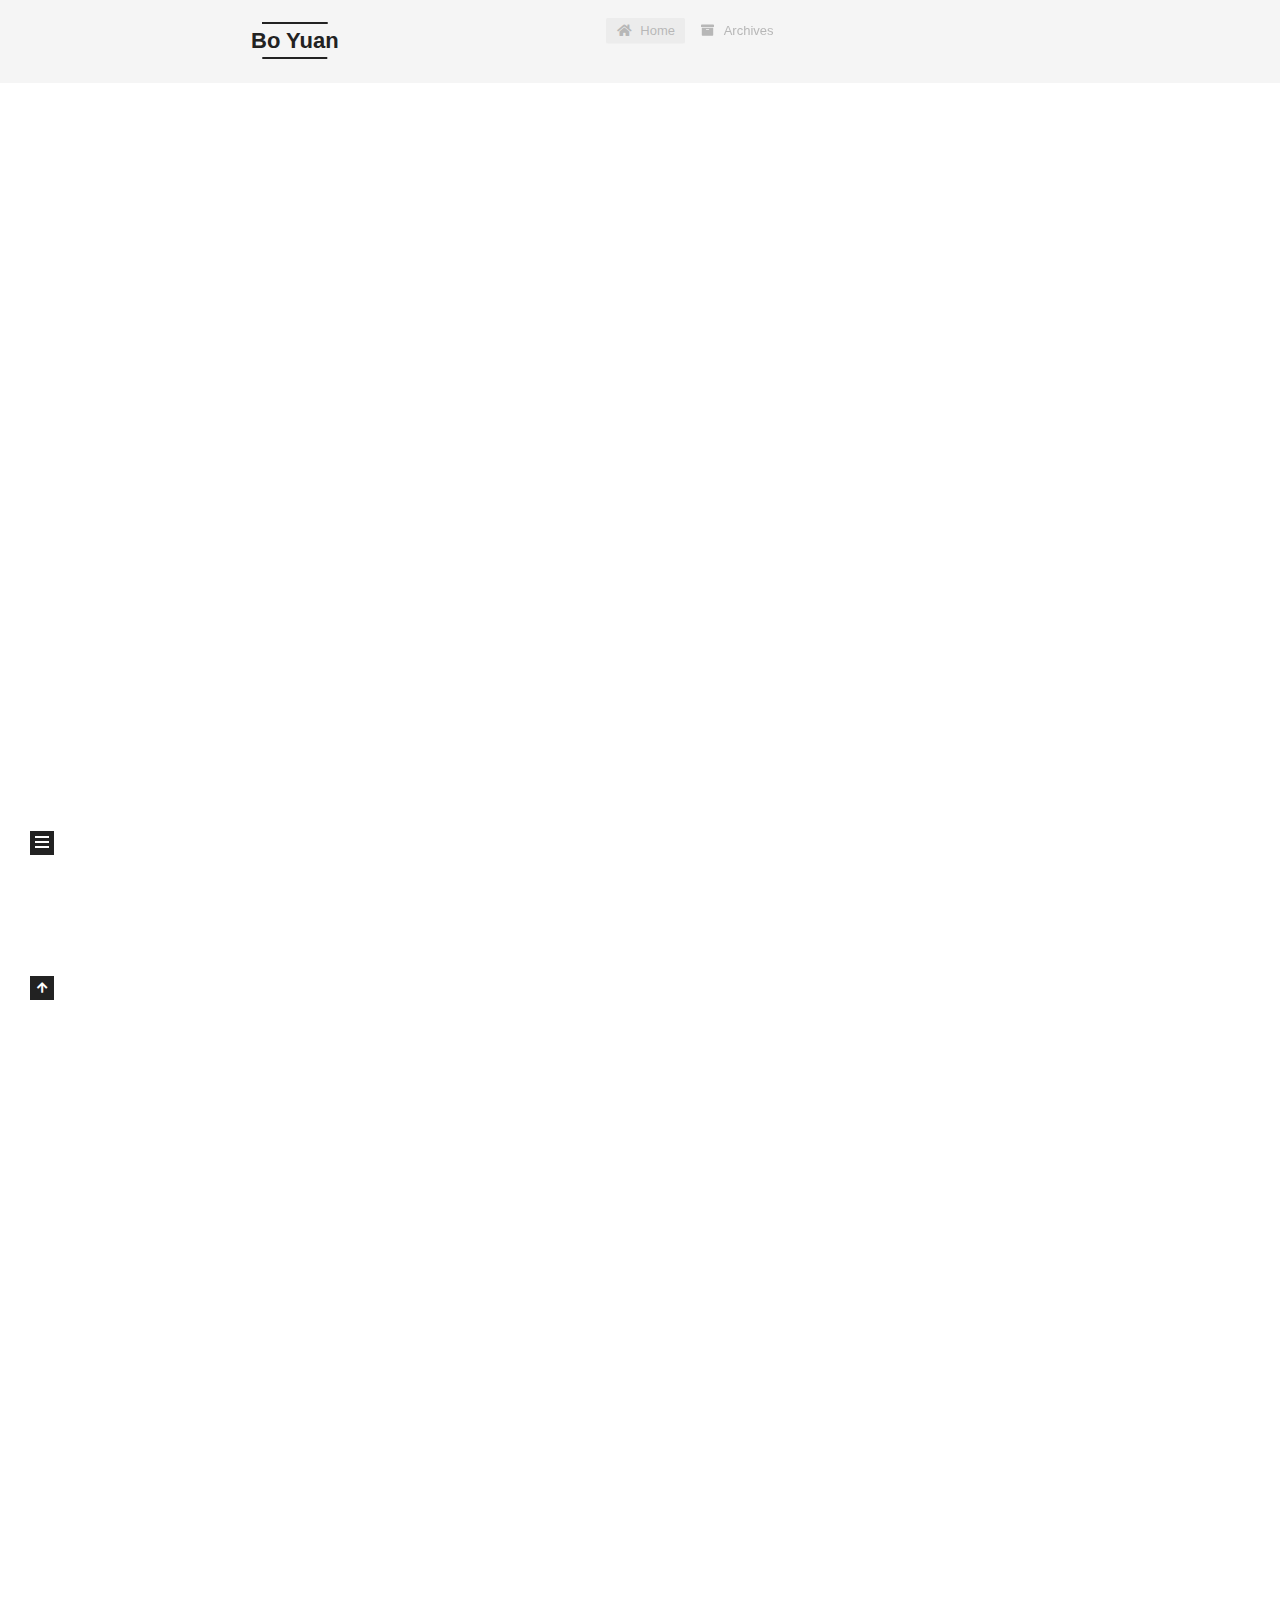
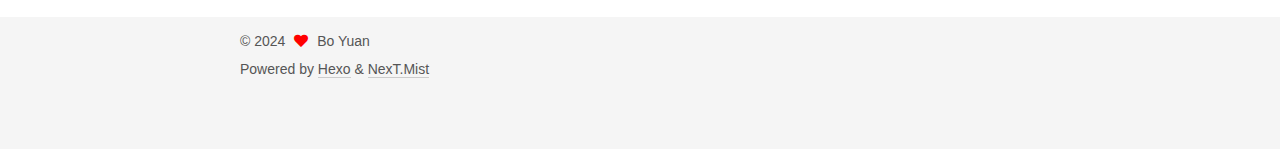
==== commit aba426f2: "Site updated: 2024-12-12 14:39:31" ====
--- a/index.html
+++ b/index.html
@@ -176,7 +176,7 @@
                   <i class="far fa-calendar-check"></i>
                 </span>
                 <span class="post-meta-item-text">Edited on</span>
-                <time title="Modified: 2024-12-12 14:32:34" itemprop="dateModified" datetime="2024-12-12T14:32:34+08:00">2024-12-12</time>
+                <time title="Modified: 2024-12-12 14:39:25" itemprop="dateModified" datetime="2024-12-12T14:39:25+08:00">2024-12-12</time>
               </span>
 
           
@@ -197,12 +197,12 @@
 <table>
 <thead>
 <tr>
-<th>![](/images/IE5.png =102x)</th>
+<th>![](/images/IE5.png#pic_center =102x136)</th>
 <th>Ph.D. Student, Beihang University</th>
 </tr>
 </thead>
 </table>
-<p>Email: <a href="mailto:&#x79;&#117;&#97;&#110;&#x62;&#111;&#98;&#x75;&#97;&#x61;&#64;&#x62;&#x75;&#x61;&#97;&#x2e;&#x65;&#x64;&#x75;&#x2e;&#99;&#110;">&#x79;&#117;&#97;&#110;&#x62;&#111;&#98;&#x75;&#97;&#x61;&#64;&#x62;&#x75;&#x61;&#97;&#x2e;&#x65;&#x64;&#x75;&#x2e;&#99;&#110;</a> <br>[<a target="_blank" rel="noopener" href="https://scholar.google.com/citations?hl=zh-CN&user=CnOQPFAAAAAJ">Google Scholar</a>]</p>
+<p>Email: <a href="mailto:&#121;&#117;&#97;&#110;&#98;&#x6f;&#98;&#117;&#97;&#97;&#x40;&#x62;&#x75;&#97;&#x61;&#x2e;&#101;&#x64;&#x75;&#46;&#99;&#x6e;">&#121;&#117;&#97;&#110;&#98;&#x6f;&#98;&#117;&#97;&#97;&#x40;&#x62;&#x75;&#97;&#x61;&#x2e;&#101;&#x64;&#x75;&#46;&#99;&#x6e;</a> <br>[<a target="_blank" rel="noopener" href="https://scholar.google.com/citations?hl=zh-CN&user=CnOQPFAAAAAJ">Google Scholar</a>]</p>
 <hr>
 <h2 id="Biography"><a href="#Biography" class="headerlink" title="Biography"></a>Biography</h2><p>Bo Yuan received the B.S. and M.S. degrees from Beihang University in 2019 and 2022, respectively, where he is currently pursuing the Ph.D. degree supervised by <a target="_blank" rel="noopener" href="http://www.sa.buaa.edu.cn/info/1014/4780.htm">Prof. Danpei Zhao</a>. From 2020 to 2021, he was a Research Intern at ByteDance AI-Lab. His research interests include machine learning, computer vision, life-long learning, and their application in remote sensing images. He has authored papers in refereed journals and proceedings, including IEEE Transactions on Pattern Analysis and Machine Intelligence, IEEE Transactions on Image Processing, IEEE Transactions on Geoscience and Remote Sensing, ACM MM, etc. He serves as a Student Member for the China Society of Image and Graphics.</p>
 <h2 id="Recent-news"><a href="#Recent-news" class="headerlink" title="Recent news"></a>Recent news</h2><ul>
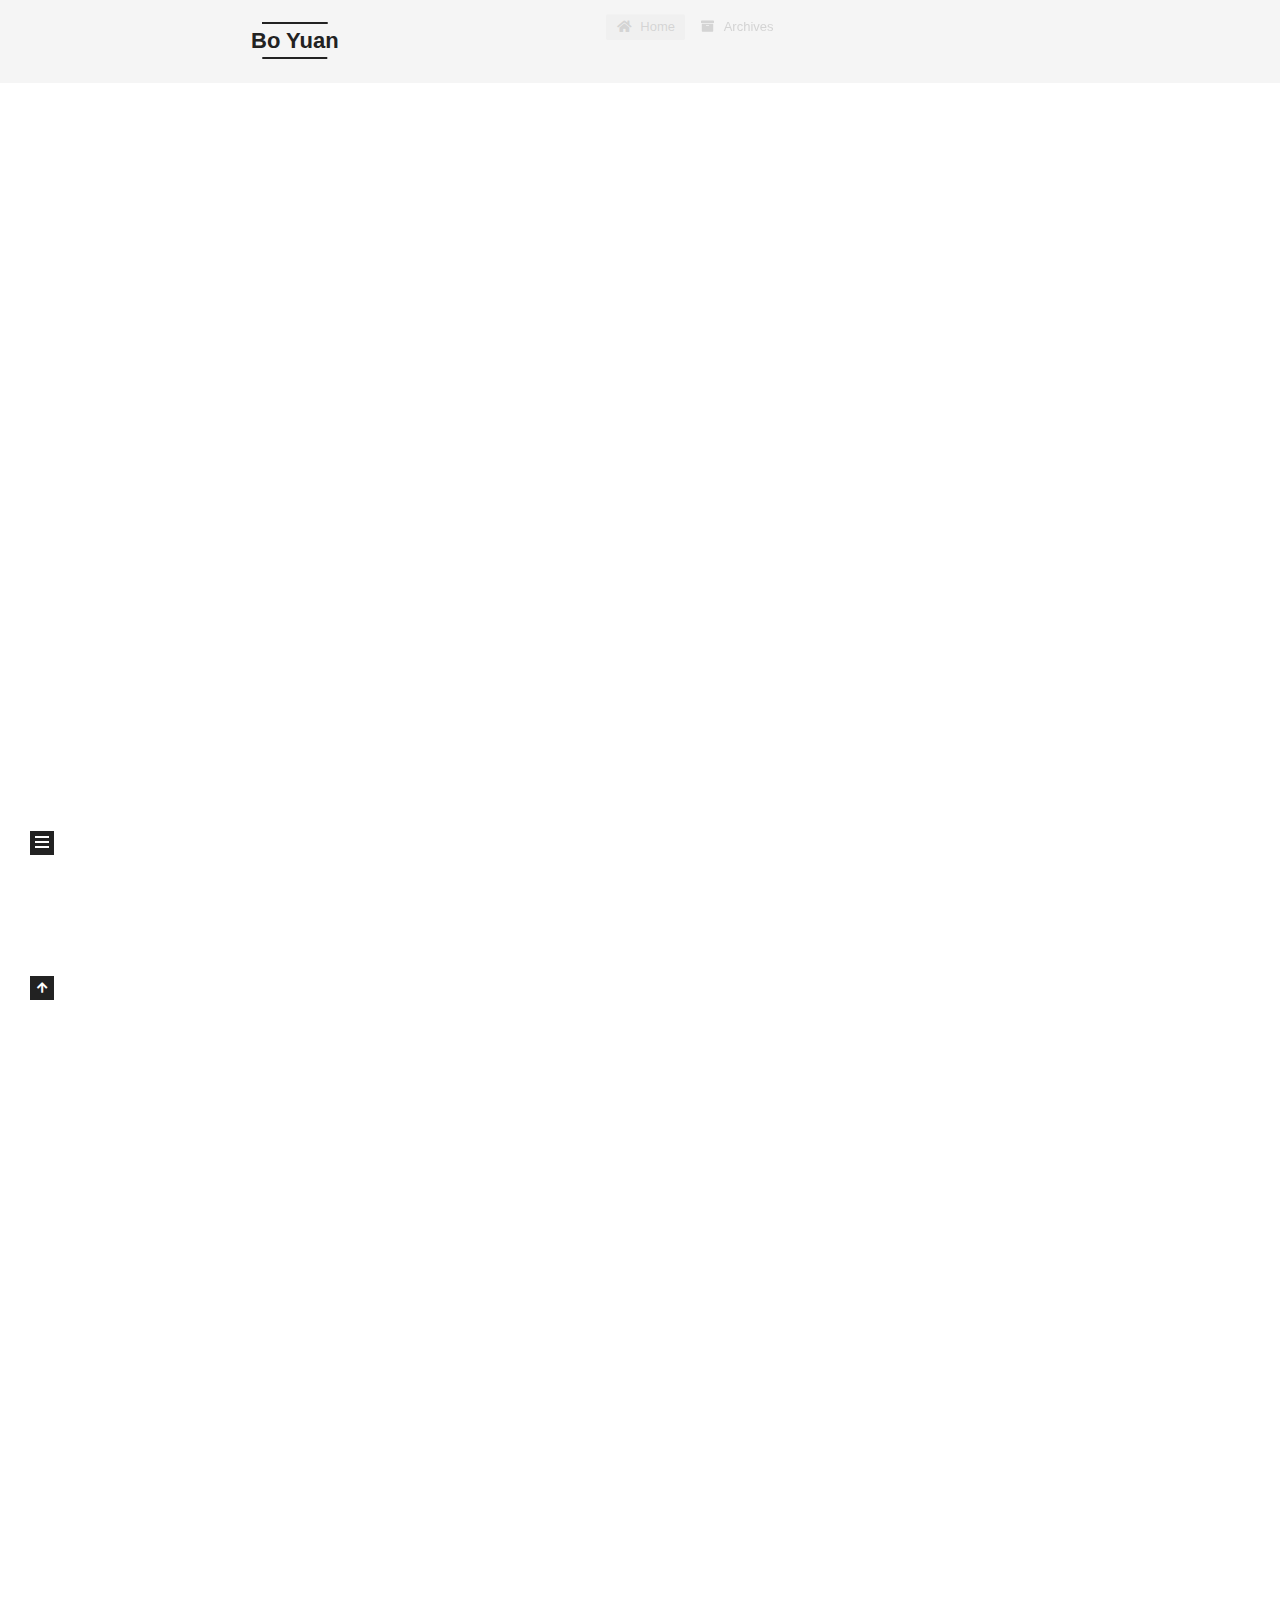
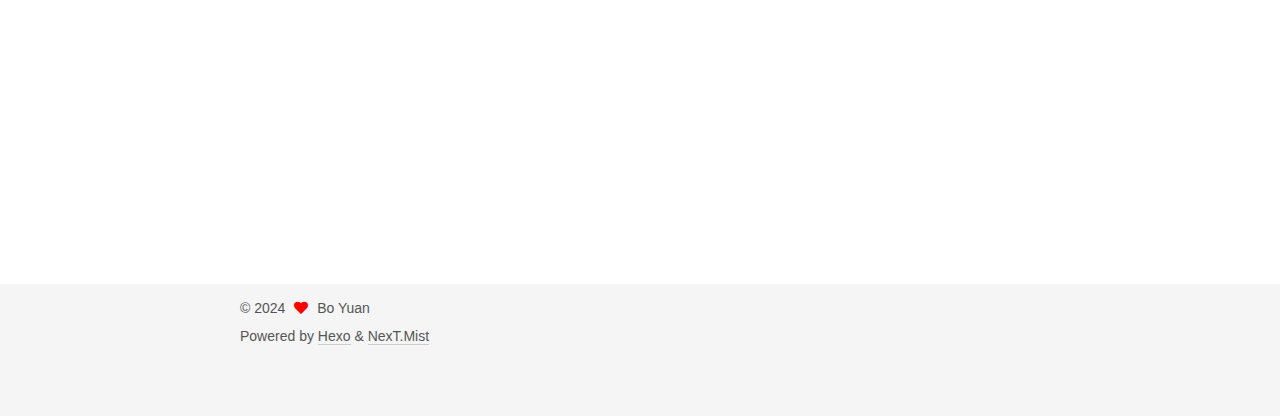
==== commit b137d1f6: "Site updated: 2024-12-12 14:40:59" ====
--- a/index.html
+++ b/index.html
@@ -176,7 +176,7 @@
                   <i class="far fa-calendar-check"></i>
                 </span>
                 <span class="post-meta-item-text">Edited on</span>
-                <time title="Modified: 2024-12-12 14:39:25" itemprop="dateModified" datetime="2024-12-12T14:39:25+08:00">2024-12-12</time>
+                <time title="Modified: 2024-12-12 14:40:53" itemprop="dateModified" datetime="2024-12-12T14:40:53+08:00">2024-12-12</time>
               </span>
 
           
@@ -197,12 +197,12 @@
 <table>
 <thead>
 <tr>
-<th>![](/images/IE5.png#pic_center =102x136)</th>
+<th><img src="/images/IE5.png"></th>
 <th>Ph.D. Student, Beihang University</th>
 </tr>
 </thead>
 </table>
-<p>Email: <a href="mailto:&#121;&#117;&#97;&#110;&#98;&#x6f;&#98;&#117;&#97;&#97;&#x40;&#x62;&#x75;&#97;&#x61;&#x2e;&#101;&#x64;&#x75;&#46;&#99;&#x6e;">&#121;&#117;&#97;&#110;&#98;&#x6f;&#98;&#117;&#97;&#97;&#x40;&#x62;&#x75;&#97;&#x61;&#x2e;&#101;&#x64;&#x75;&#46;&#99;&#x6e;</a> <br>[<a target="_blank" rel="noopener" href="https://scholar.google.com/citations?hl=zh-CN&user=CnOQPFAAAAAJ">Google Scholar</a>]</p>
+<p>Email: <a href="mailto:&#x79;&#117;&#97;&#x6e;&#x62;&#111;&#98;&#x75;&#x61;&#97;&#x40;&#98;&#x75;&#x61;&#x61;&#46;&#101;&#x64;&#x75;&#46;&#99;&#x6e;">&#x79;&#117;&#97;&#x6e;&#x62;&#111;&#98;&#x75;&#x61;&#97;&#x40;&#98;&#x75;&#x61;&#x61;&#46;&#101;&#x64;&#x75;&#46;&#99;&#x6e;</a> <br>[<a target="_blank" rel="noopener" href="https://scholar.google.com/citations?hl=zh-CN&user=CnOQPFAAAAAJ">Google Scholar</a>]</p>
 <hr>
 <h2 id="Biography"><a href="#Biography" class="headerlink" title="Biography"></a>Biography</h2><p>Bo Yuan received the B.S. and M.S. degrees from Beihang University in 2019 and 2022, respectively, where he is currently pursuing the Ph.D. degree supervised by <a target="_blank" rel="noopener" href="http://www.sa.buaa.edu.cn/info/1014/4780.htm">Prof. Danpei Zhao</a>. From 2020 to 2021, he was a Research Intern at ByteDance AI-Lab. His research interests include machine learning, computer vision, life-long learning, and their application in remote sensing images. He has authored papers in refereed journals and proceedings, including IEEE Transactions on Pattern Analysis and Machine Intelligence, IEEE Transactions on Image Processing, IEEE Transactions on Geoscience and Remote Sensing, ACM MM, etc. He serves as a Student Member for the China Society of Image and Graphics.</p>
 <h2 id="Recent-news"><a href="#Recent-news" class="headerlink" title="Recent news"></a>Recent news</h2><ul>
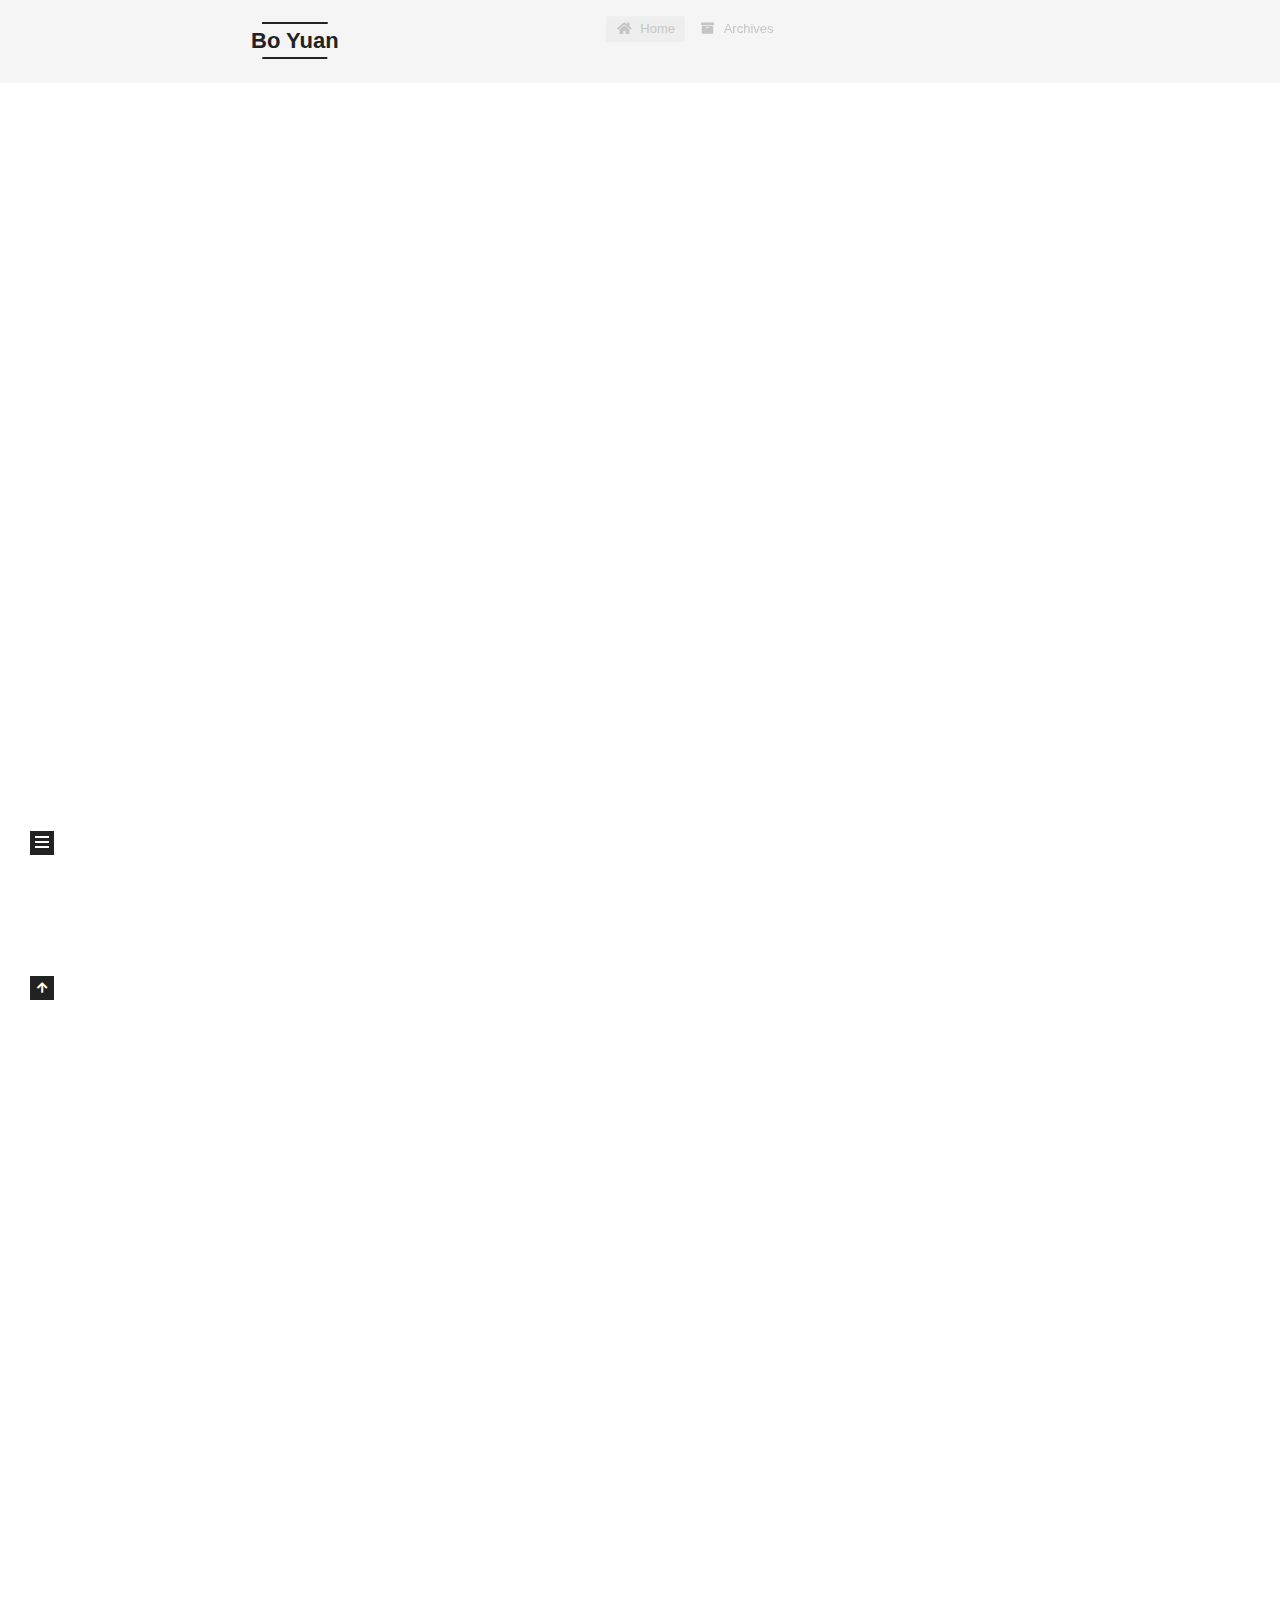
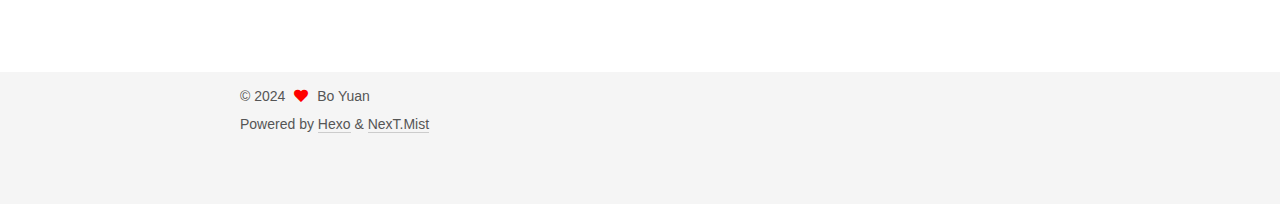
==== commit 4f300743: "Site updated: 2024-12-12 14:51:39" ====
--- a/index.html
+++ b/index.html
@@ -176,7 +176,7 @@
                   <i class="far fa-calendar-check"></i>
                 </span>
                 <span class="post-meta-item-text">Edited on</span>
-                <time title="Modified: 2024-12-12 14:40:53" itemprop="dateModified" datetime="2024-12-12T14:40:53+08:00">2024-12-12</time>
+                <time title="Modified: 2024-12-12 14:51:31" itemprop="dateModified" datetime="2024-12-12T14:51:31+08:00">2024-12-12</time>
               </span>
 
           
@@ -198,11 +198,10 @@
 <thead>
 <tr>
 <th><img src="/images/IE5.png"></th>
-<th>Ph.D. Student, Beihang University</th>
+<th>Ph.D. Student, Beihang University <br> Email: <a href="mailto:&#121;&#x75;&#97;&#x6e;&#x62;&#x6f;&#x62;&#117;&#x61;&#97;&#64;&#x62;&#117;&#97;&#97;&#46;&#101;&#100;&#117;&#46;&#99;&#110;">&#121;&#x75;&#97;&#x6e;&#x62;&#x6f;&#x62;&#117;&#x61;&#97;&#64;&#x62;&#117;&#97;&#97;&#46;&#101;&#100;&#117;&#46;&#99;&#110;</a> <br> [<a target="_blank" rel="noopener" href="https://scholar.google.com/citations?hl=zh-CN&user=CnOQPFAAAAAJ">Google Scholar</a>]</th>
 </tr>
 </thead>
 </table>
-<p>Email: <a href="mailto:&#x79;&#117;&#97;&#x6e;&#x62;&#111;&#98;&#x75;&#x61;&#97;&#x40;&#98;&#x75;&#x61;&#x61;&#46;&#101;&#x64;&#x75;&#46;&#99;&#x6e;">&#x79;&#117;&#97;&#x6e;&#x62;&#111;&#98;&#x75;&#x61;&#97;&#x40;&#98;&#x75;&#x61;&#x61;&#46;&#101;&#x64;&#x75;&#46;&#99;&#x6e;</a> <br>[<a target="_blank" rel="noopener" href="https://scholar.google.com/citations?hl=zh-CN&user=CnOQPFAAAAAJ">Google Scholar</a>]</p>
 <hr>
 <h2 id="Biography"><a href="#Biography" class="headerlink" title="Biography"></a>Biography</h2><p>Bo Yuan received the B.S. and M.S. degrees from Beihang University in 2019 and 2022, respectively, where he is currently pursuing the Ph.D. degree supervised by <a target="_blank" rel="noopener" href="http://www.sa.buaa.edu.cn/info/1014/4780.htm">Prof. Danpei Zhao</a>. From 2020 to 2021, he was a Research Intern at ByteDance AI-Lab. His research interests include machine learning, computer vision, life-long learning, and their application in remote sensing images. He has authored papers in refereed journals and proceedings, including IEEE Transactions on Pattern Analysis and Machine Intelligence, IEEE Transactions on Image Processing, IEEE Transactions on Geoscience and Remote Sensing, ACM MM, etc. He serves as a Student Member for the China Society of Image and Graphics.</p>
 <h2 id="Recent-news"><a href="#Recent-news" class="headerlink" title="Recent news"></a>Recent news</h2><ul>
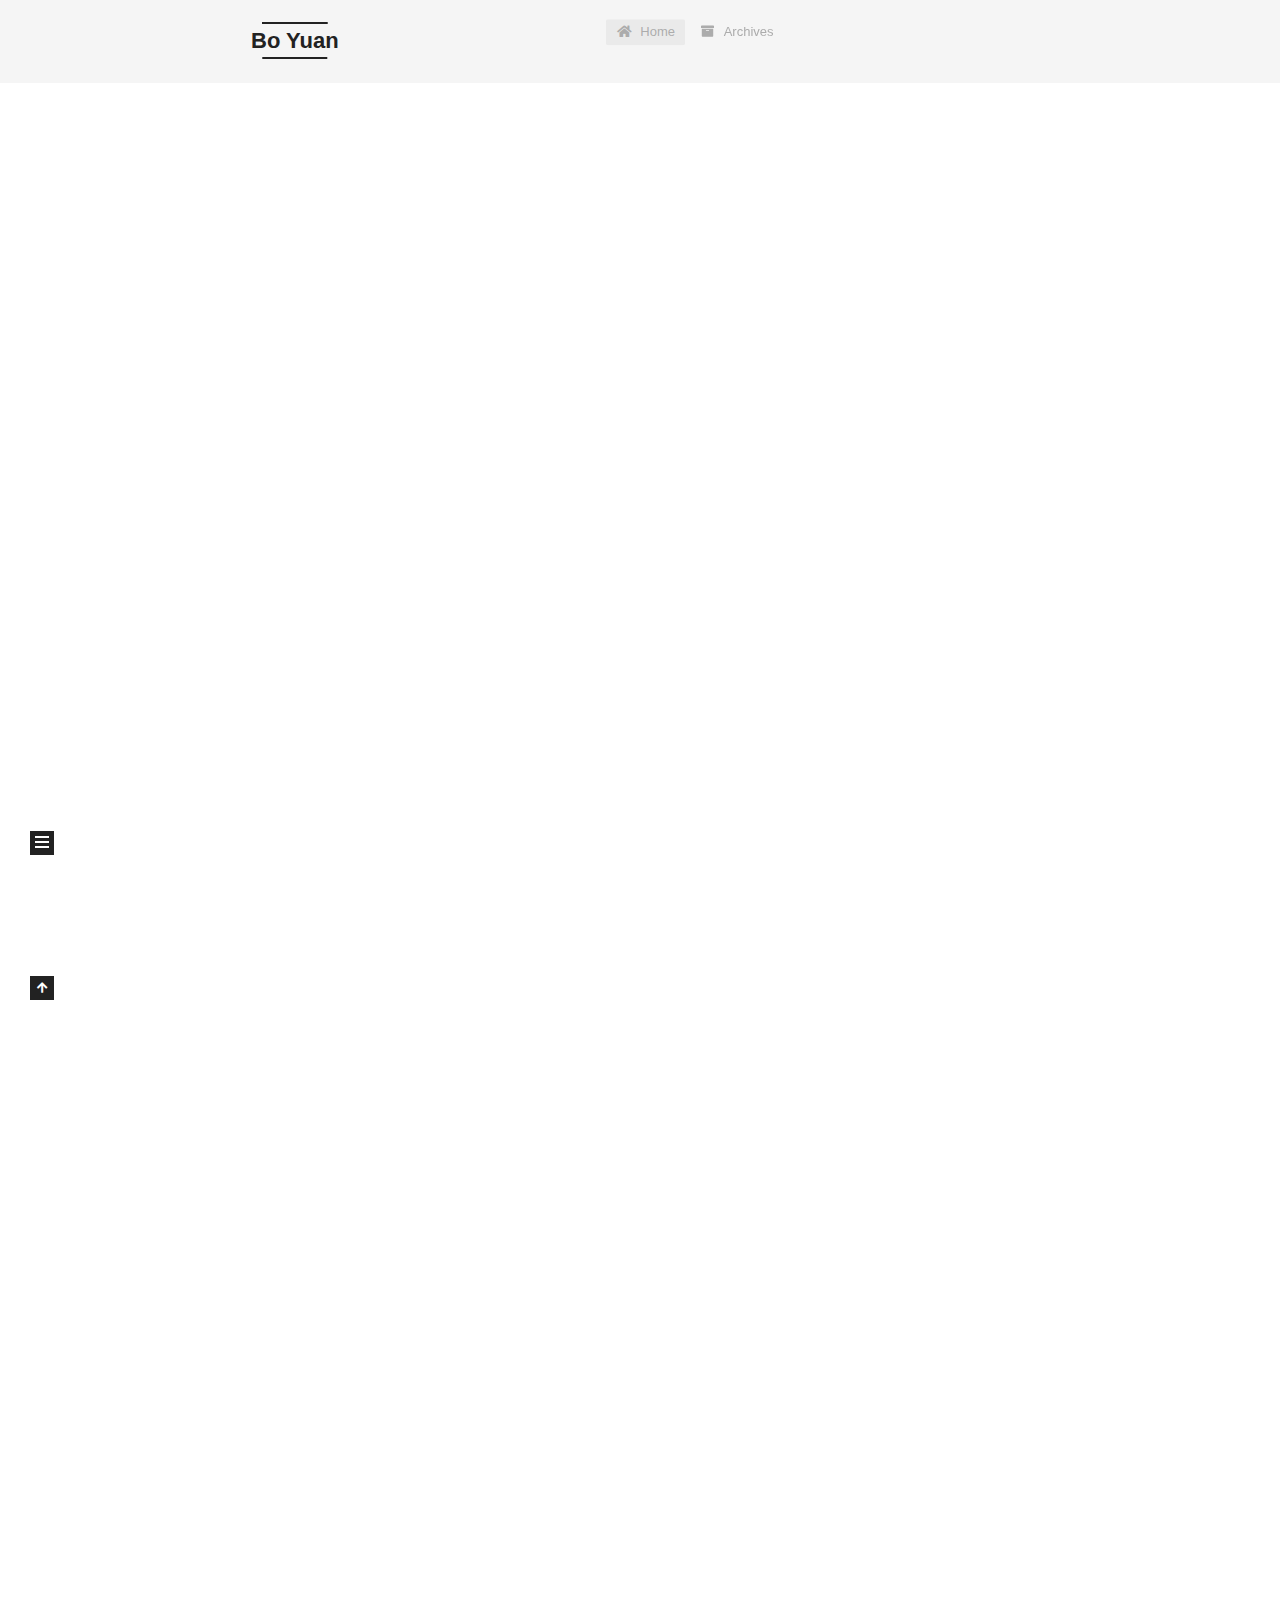
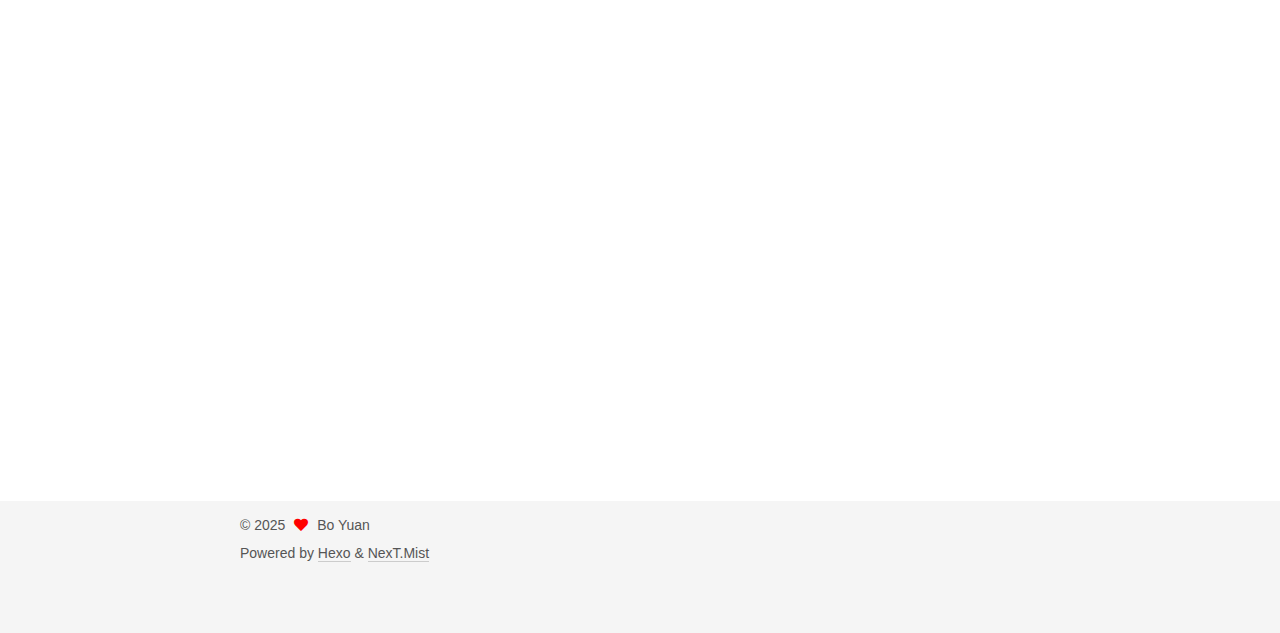
==== commit 401ad65e: "Site updated: 2025-04-08 14:56:27" ====
--- a/index.html
+++ b/index.html
@@ -176,7 +176,7 @@
                   <i class="far fa-calendar-check"></i>
                 </span>
                 <span class="post-meta-item-text">Edited on</span>
-                <time title="Modified: 2024-12-12 14:51:31" itemprop="dateModified" datetime="2024-12-12T14:51:31+08:00">2024-12-12</time>
+                <time title="Modified: 2025-04-08 14:31:43" itemprop="dateModified" datetime="2025-04-08T14:31:43+08:00">2025-04-08</time>
               </span>
 
           
@@ -198,25 +198,33 @@
 <thead>
 <tr>
 <th><img src="/images/IE5.png"></th>
-<th>Ph.D. Student, Beihang University <br> Email: <a href="mailto:&#121;&#x75;&#97;&#x6e;&#x62;&#x6f;&#x62;&#117;&#x61;&#97;&#64;&#x62;&#117;&#97;&#97;&#46;&#101;&#100;&#117;&#46;&#99;&#110;">&#121;&#x75;&#97;&#x6e;&#x62;&#x6f;&#x62;&#117;&#x61;&#97;&#64;&#x62;&#117;&#97;&#97;&#46;&#101;&#100;&#117;&#46;&#99;&#110;</a> <br> [<a target="_blank" rel="noopener" href="https://scholar.google.com/citations?hl=zh-CN&user=CnOQPFAAAAAJ">Google Scholar</a>]</th>
+<th>Ph.D. Student, Beihang University <br> Email: <a href="mailto:&#121;&#117;&#97;&#110;&#98;&#x6f;&#98;&#x75;&#x61;&#x61;&#x40;&#x62;&#117;&#x61;&#97;&#46;&#101;&#x64;&#x75;&#x2e;&#x63;&#110;">&#121;&#117;&#97;&#110;&#98;&#x6f;&#98;&#x75;&#x61;&#x61;&#x40;&#x62;&#117;&#x61;&#97;&#46;&#101;&#x64;&#x75;&#x2e;&#x63;&#110;</a> <br> [<a target="_blank" rel="noopener" href="https://scholar.google.com/citations?hl=zh-CN&user=CnOQPFAAAAAJ">Google Scholar</a>]</th>
 </tr>
 </thead>
 </table>
 <hr>
 <h2 id="Biography"><a href="#Biography" class="headerlink" title="Biography"></a>Biography</h2><p>Bo Yuan received the B.S. and M.S. degrees from Beihang University in 2019 and 2022, respectively, where he is currently pursuing the Ph.D. degree supervised by <a target="_blank" rel="noopener" href="http://www.sa.buaa.edu.cn/info/1014/4780.htm">Prof. Danpei Zhao</a>. From 2020 to 2021, he was a Research Intern at ByteDance AI-Lab. His research interests include machine learning, computer vision, life-long learning, and their application in remote sensing images. He has authored papers in refereed journals and proceedings, including IEEE Transactions on Pattern Analysis and Machine Intelligence, IEEE Transactions on Image Processing, IEEE Transactions on Geoscience and Remote Sensing, ACM MM, etc. He serves as a Student Member for the China Society of Image and Graphics.</p>
 <h2 id="Recent-news"><a href="#Recent-news" class="headerlink" title="Recent news"></a>Recent news</h2><ul>
+<li>[2025.03] One paper published in IEEE TGRS.</li>
+<li>[2025.01] One paper published in IEEE TGRS.</li>
 <li>[2024.10] One paper published in ACMMM 2024.</li>
-<li>[2024.08] One paper published in IEEE TPAMI</li>
+<li>[2024.08] One paper published in IEEE TPAMI.</li>
 <li>[2024.05] One paper published in IEEE TPAMI.</li>
 <li>[2024.04] Two papers published in IEEE TGRS.</li>
 <li>[2023.12] One paper published in IEEE TGRS.</li>
-<li>[2023.10] A survey of Continual Semantic Segmentation has been released <a target="_blank" rel="noopener" href="https://github.com/YBIO/SurveyCSS">here</a>!</li>
+<li>[2023.10] A Survey of Continual Semantic Segmentation has been released <a target="_blank" rel="noopener" href="https://github.com/YBIO/SurveyCSS">here</a>!</li>
 <li>[2023.05] One paper published in IEEE TPAMI.</li>
 <li>[2022.03] One paper published in IEEE TIP.</li>
 <li>[2022.01] Excellent Graduate Award (First-class), BUAA</li>
 <li>[2021.11] One paper published in IEEE GRSL.</li>
 </ul>
-<h2 id="Publications"><a href="#Publications" class="headerlink" title="Publications"></a>Publications</h2><h3 id="2024"><a href="#2024" class="headerlink" title="2024"></a>2024</h3><blockquote>
+<h2 id="Publications"><a href="#Publications" class="headerlink" title="Publications"></a>Publications</h2><h3 id="2025"><a href="#2025" class="headerlink" title="2025"></a>2025</h3><blockquote>
+<p><a target="_blank" rel="noopener" href="https://ieeexplore.ieee.org/abstract/document/10849780">RescueADI: Adaptive Disaster Interpretation in Remote Sensing Images With Autonomous Agents</a> - IEEE Transactions on Geoscience and Remote Sensing, 2025.<br>Zhuoran Liu, Danpei Zhao, <strong>Bo Yuan</strong>, Zhiguo Jiang</p>
+</blockquote>
+<blockquote>
+<p><a target="_blank" rel="noopener" href="https://ieeexplore.ieee.org/abstract/document/10934033">Reconciling Semantic Controllability and Diversity for Remote Sensing Image Synthesis with Hybrid Semantic Embedding</a> - IEEE Transactions on Geoscience and Remote Sensing, 2025.<br>Junde Liu, Danpei Zhao, <strong>Bo Yuan</strong>, Wentao Li, Tian Li</p>
+</blockquote>
+<h3 id="2024"><a href="#2024" class="headerlink" title="2024"></a>2024</h3><blockquote>
 <p><a target="_blank" rel="noopener" href="https://arxiv.org/pdf/2407.14242">Continual Panoptic Perception: Towards Multi-modal Incremental Interpretation of Remote Sensing Images</a> - ACMMM 2024.<br><strong>Bo Yuan</strong>, Danpei Zhao, Zhuoran Liu, Wentao Li, Tian Li</p>
 </blockquote>
 <blockquote>
@@ -563,7 +571,7 @@
 <div class="copyright">
   
   &copy; 
-  <span itemprop="copyrightYear">2024</span>
+  <span itemprop="copyrightYear">2025</span>
   <span class="with-love">
     <i class="fa fa-heart"></i>
   </span>
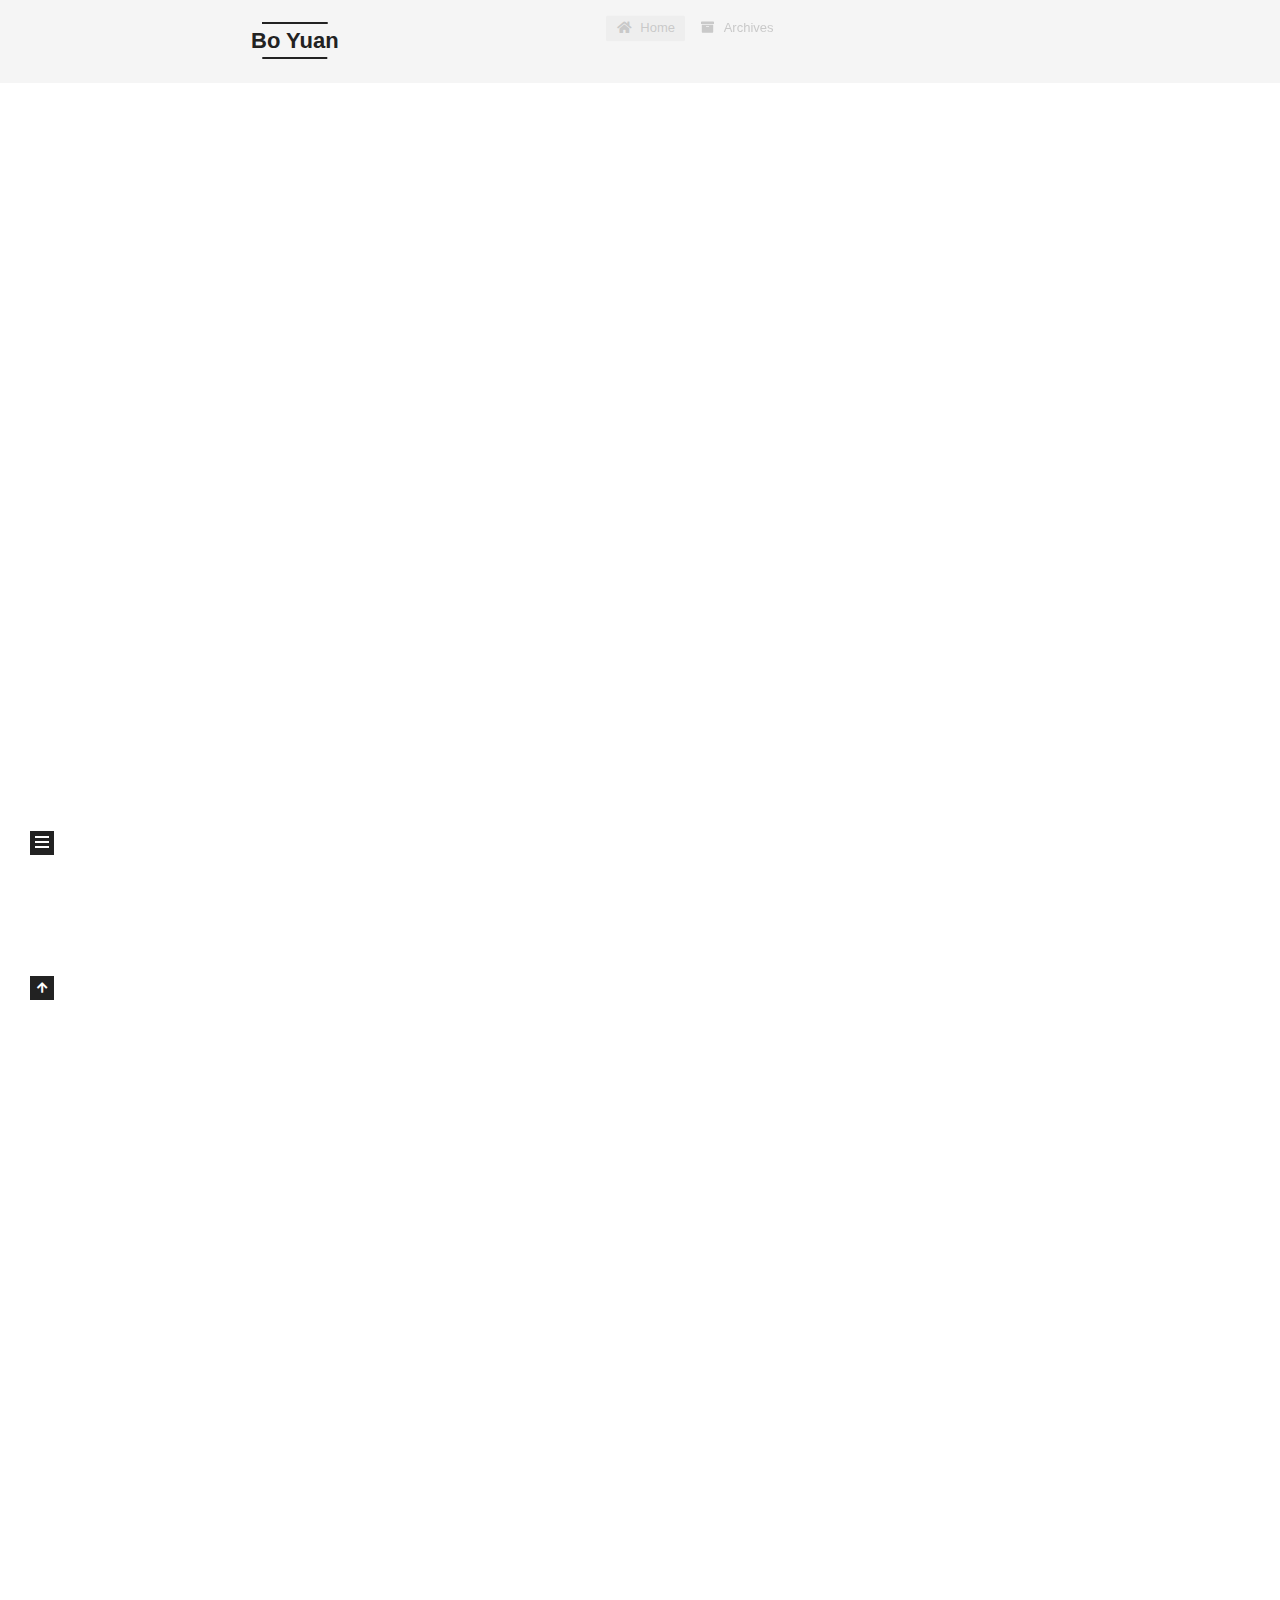
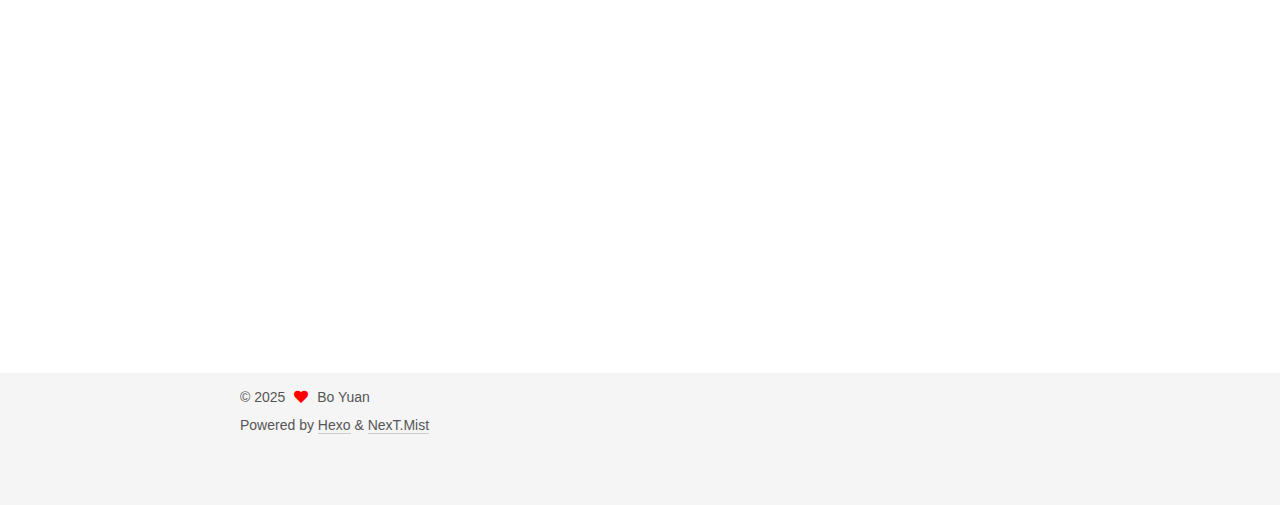
==== commit 11f7fafd: "Site updated: 2025-04-08 14:59:16" ====
--- a/index.html
+++ b/index.html
@@ -176,7 +176,7 @@
                   <i class="far fa-calendar-check"></i>
                 </span>
                 <span class="post-meta-item-text">Edited on</span>
-                <time title="Modified: 2025-04-08 14:31:43" itemprop="dateModified" datetime="2025-04-08T14:31:43+08:00">2025-04-08</time>
+                <time title="Modified: 2025-04-08 14:57:29" itemprop="dateModified" datetime="2025-04-08T14:57:29+08:00">2025-04-08</time>
               </span>
 
           
@@ -198,7 +198,7 @@
 <thead>
 <tr>
 <th><img src="/images/IE5.png"></th>
-<th>Ph.D. Student, Beihang University <br> Email: <a href="mailto:&#121;&#117;&#97;&#110;&#98;&#x6f;&#98;&#x75;&#x61;&#x61;&#x40;&#x62;&#117;&#x61;&#97;&#46;&#101;&#x64;&#x75;&#x2e;&#x63;&#110;">&#121;&#117;&#97;&#110;&#98;&#x6f;&#98;&#x75;&#x61;&#x61;&#x40;&#x62;&#117;&#x61;&#97;&#46;&#101;&#x64;&#x75;&#x2e;&#x63;&#110;</a> <br> [<a target="_blank" rel="noopener" href="https://scholar.google.com/citations?hl=zh-CN&user=CnOQPFAAAAAJ">Google Scholar</a>]</th>
+<th>Ph.D. Student, Beihang University <br> Email: <a href="mailto:&#x79;&#x75;&#x61;&#x6e;&#x62;&#x6f;&#98;&#x75;&#97;&#x61;&#x40;&#98;&#x75;&#x61;&#x61;&#46;&#x65;&#100;&#117;&#x2e;&#99;&#110;">&#x79;&#x75;&#x61;&#x6e;&#x62;&#x6f;&#98;&#x75;&#97;&#x61;&#x40;&#98;&#x75;&#x61;&#x61;&#46;&#x65;&#100;&#117;&#x2e;&#99;&#110;</a> <br> [<a target="_blank" rel="noopener" href="https://scholar.google.com/citations?hl=zh-CN&user=CnOQPFAAAAAJ">Google Scholar</a>]</th>
 </tr>
 </thead>
 </table>
@@ -235,9 +235,6 @@
 </blockquote>
 <blockquote>
 <p><a target="_blank" rel="noopener" href="https://ieeexplore.ieee.org/abstract/document/10507007">Panoptic Perception: A Novel Task and Fine-grained Dataset for Universal Remote Sensing Image Interpretation</a> - IEEE Transactions on Geoscience and Remote Sensing, 2024<br>Danpei Zhao,  <strong>Bo Yuan</strong>, Ziqiang Chen, Tian Li, Zhuoran Liu, Wentao Li, and Yue Gao<br><a href="https://ybio.github.io/FineGrip/">[Project Page]</a></p>
-</blockquote>
-<blockquote>
-<p><a target="_blank" rel="noopener" href="https://arxiv.org/pdf/2410.13384">RescueADI: Adaptive Disaster Interpretation in Remote Sensing Images with Autonomous Agents</a><br>Zhuoran Liu, Danpei Zhao, <strong>Bo Yuan</strong></p>
 </blockquote>
 <blockquote>
 <p><a target="_blank" rel="noopener" href="https://arxiv.org/pdf/2408.01311">TopoNAS: Boosting Search Efficiency of Gradient-based NAS via Topological Simplification</a><br>Danpei Zhao, Zhuoran Liu, <strong>Bo Yuan</strong></p>
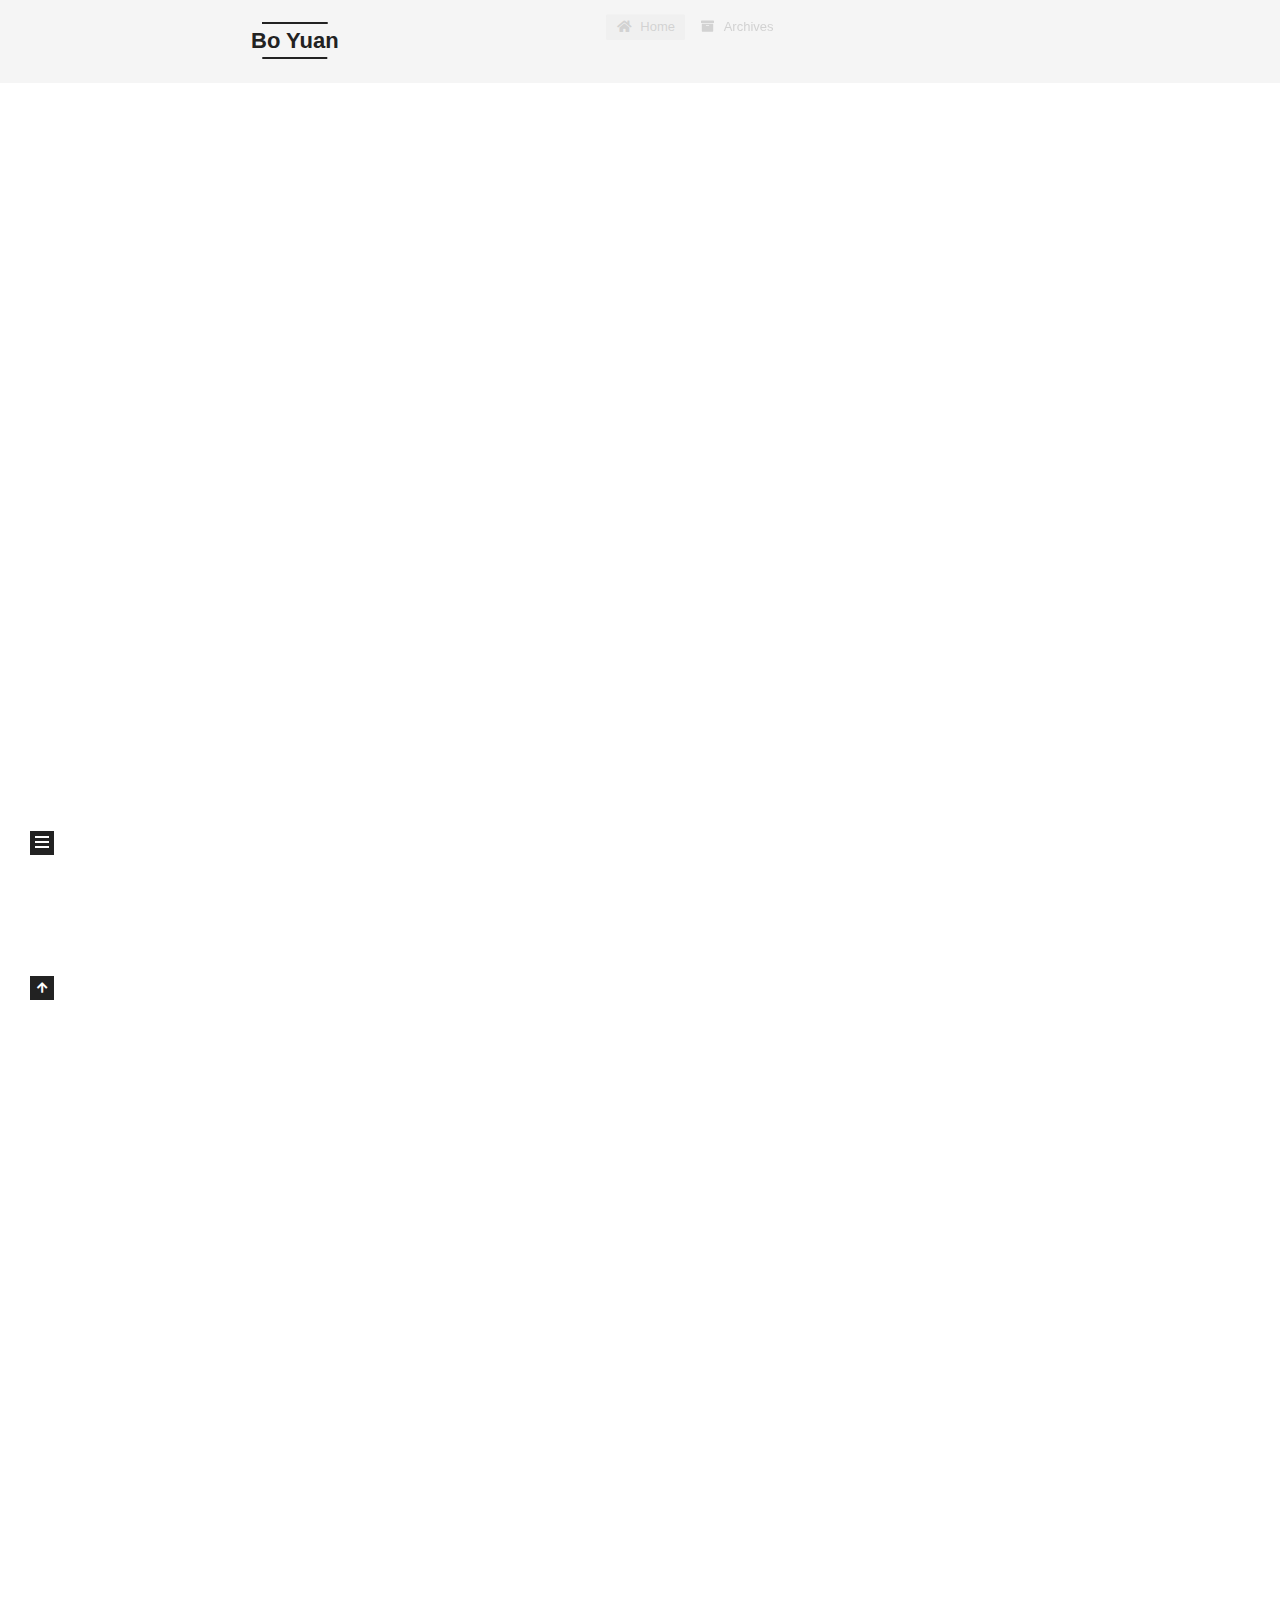
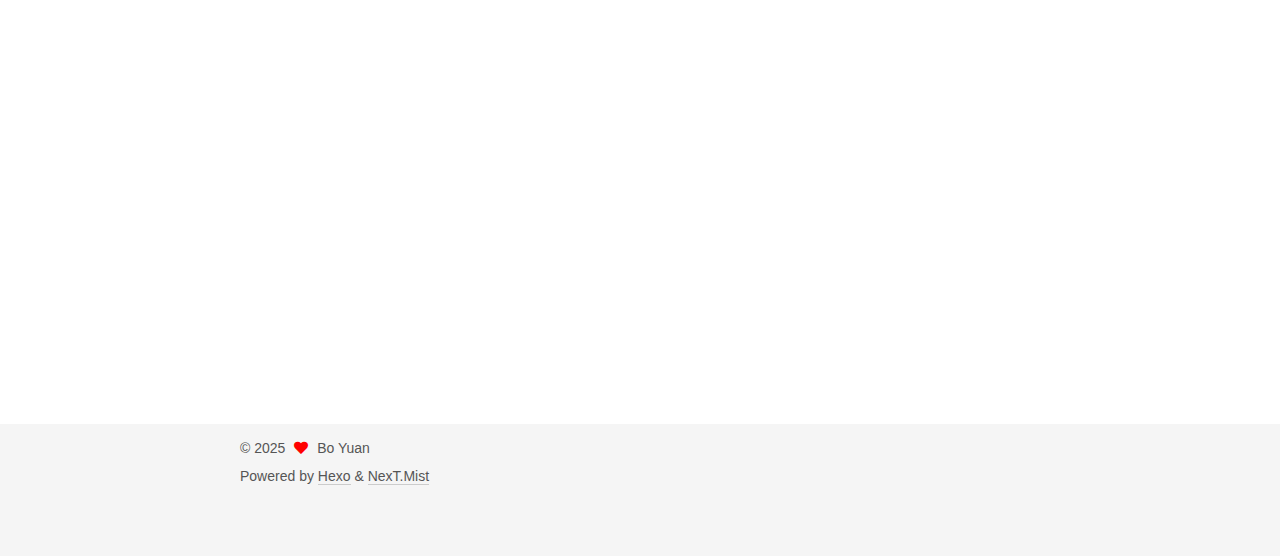
==== commit fd2a0a49: "Site updated: 2025-04-11 18:42:05" ====
--- a/index.html
+++ b/index.html
@@ -176,7 +176,7 @@
                   <i class="far fa-calendar-check"></i>
                 </span>
                 <span class="post-meta-item-text">Edited on</span>
-                <time title="Modified: 2025-04-08 14:57:29" itemprop="dateModified" datetime="2025-04-08T14:57:29+08:00">2025-04-08</time>
+                <time title="Modified: 2025-04-11 18:41:54" itemprop="dateModified" datetime="2025-04-11T18:41:54+08:00">2025-04-11</time>
               </span>
 
           
@@ -197,8 +197,8 @@
 <table>
 <thead>
 <tr>
-<th><img src="/images/IE5.png"></th>
-<th>Ph.D. Student, Beihang University <br> Email: <a href="mailto:&#x79;&#x75;&#x61;&#x6e;&#x62;&#x6f;&#98;&#x75;&#97;&#x61;&#x40;&#98;&#x75;&#x61;&#x61;&#46;&#x65;&#100;&#117;&#x2e;&#99;&#110;">&#x79;&#x75;&#x61;&#x6e;&#x62;&#x6f;&#98;&#x75;&#97;&#x61;&#x40;&#98;&#x75;&#x61;&#x61;&#46;&#x65;&#100;&#117;&#x2e;&#99;&#110;</a> <br> [<a target="_blank" rel="noopener" href="https://scholar.google.com/citations?hl=zh-CN&user=CnOQPFAAAAAJ">Google Scholar</a>]</th>
+<th><img src="/images/IE6.jpg"></th>
+<th>Ph.D. Student, Beihang University <br> Email: <a href="mailto:&#x79;&#x75;&#97;&#110;&#98;&#111;&#x62;&#117;&#x61;&#97;&#64;&#x62;&#117;&#97;&#x61;&#46;&#x65;&#x64;&#117;&#46;&#99;&#110;">&#x79;&#x75;&#97;&#110;&#98;&#111;&#x62;&#117;&#x61;&#97;&#64;&#x62;&#117;&#97;&#x61;&#46;&#x65;&#x64;&#117;&#46;&#99;&#110;</a> <br> [<a target="_blank" rel="noopener" href="https://scholar.google.com/citations?hl=zh-CN&user=CnOQPFAAAAAJ">Google Scholar</a>]</th>
 </tr>
 </thead>
 </table>
